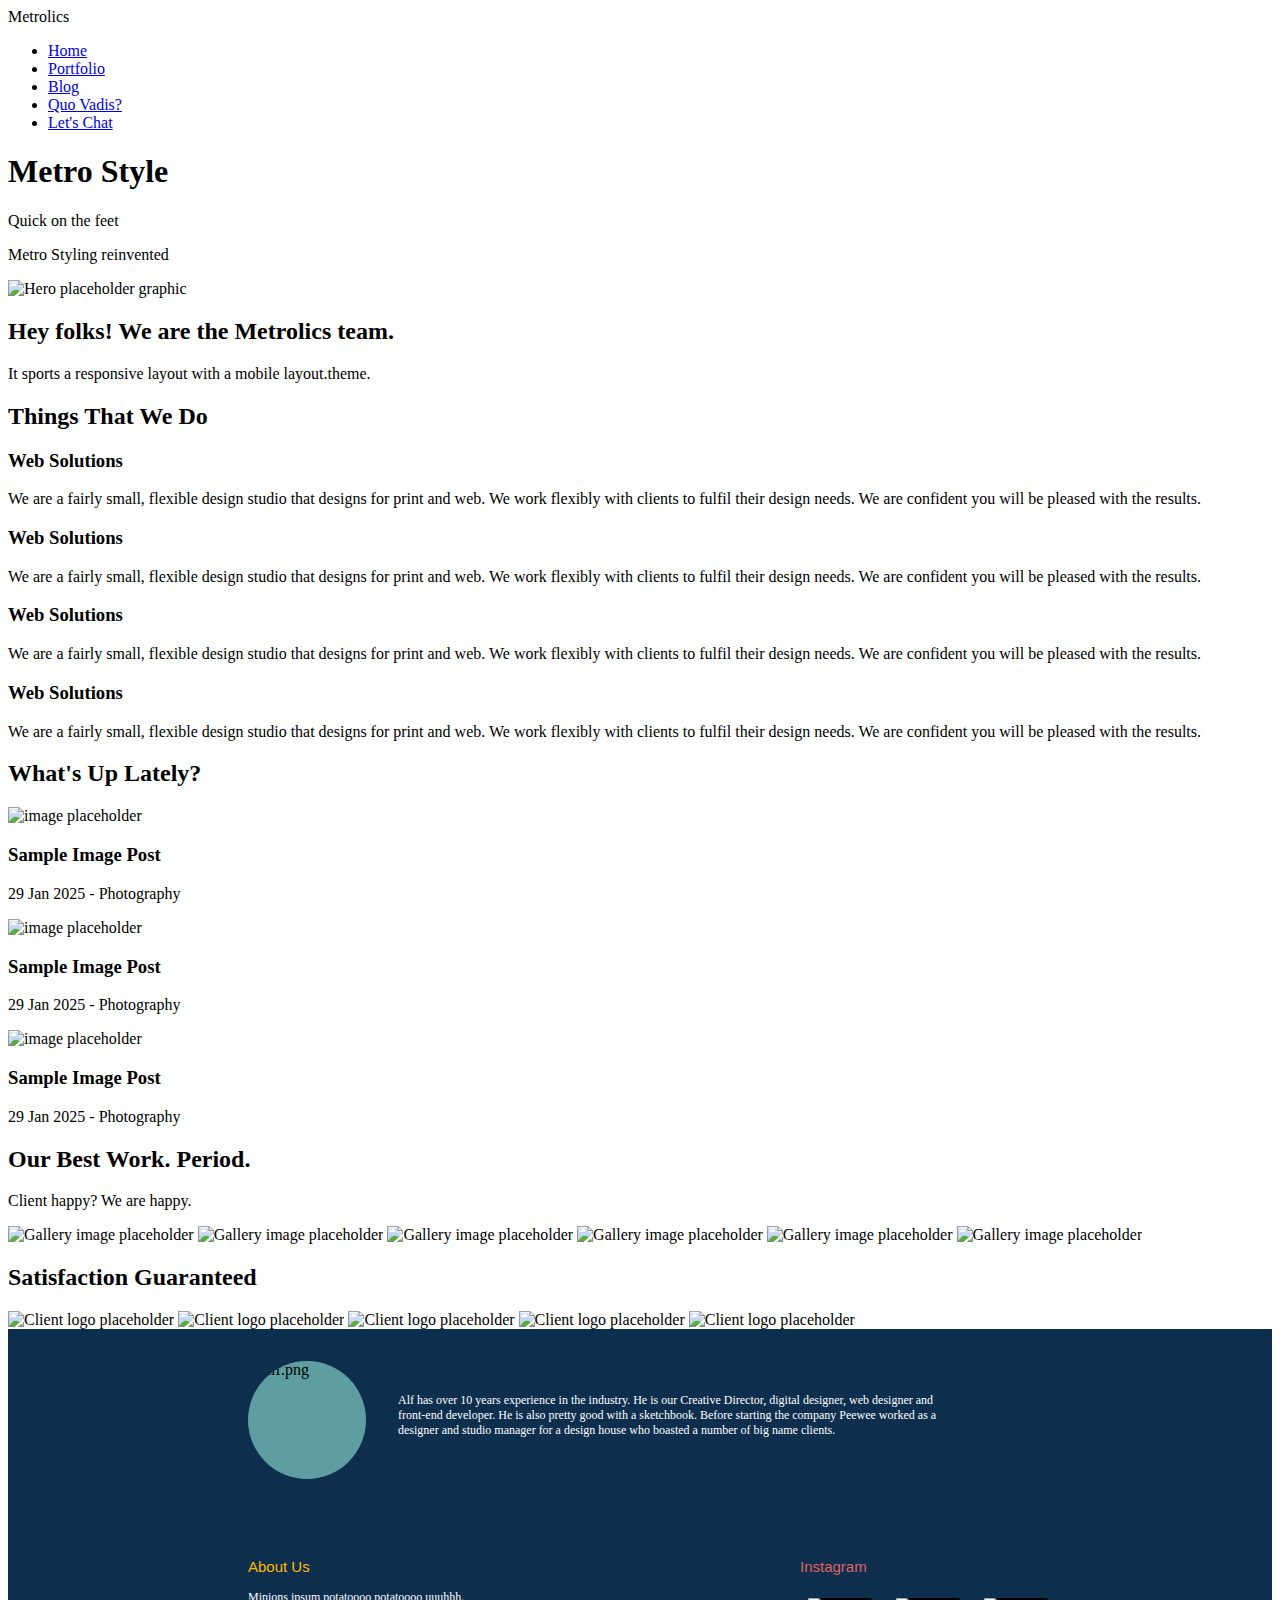
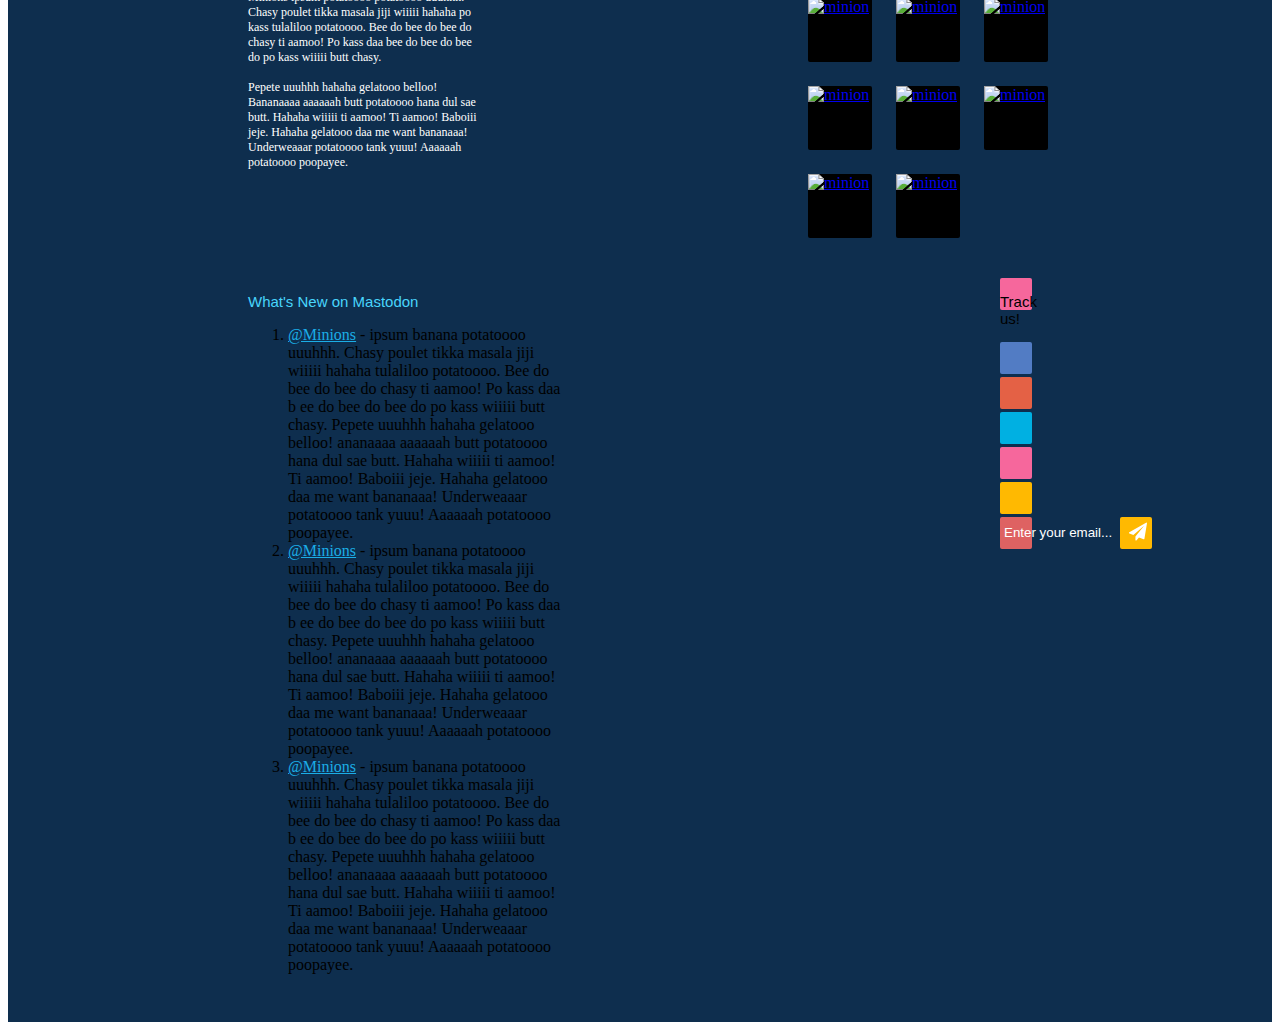
==== footer.html @ f78f3539 "html fil to test out CSS." ====
<!doctype html>
<html class="no-js" lang="EN">

<head>
  <meta charset="utf-8">
  <meta name="viewport" content="width=device-width, initial-scale=1">
  <title>Metrolics</title>
  <link rel="stylesheet" href="css/footer.css">
  <meta name="description" content="metrolics mockup">

  <meta property="og:title" content="">
  <meta property="og:type" content="">
  <meta property="og:url" content="">
  <meta property="og:image" content="">

  <link rel="icon" href="/favicon.ico" sizes="any">
  <link rel="icon" href="/icon.svg" type="image/svg+xml">
  <link rel="apple-touch-icon" href="icon.png">

  <link rel="manifest" href="site.webmanifest">
  <meta name="theme-color" content="#fafafa">
</head>

<body>

  <header class="header-main">
    <div class="header-logo">Metrolics</div>
    <nav class="header-nav">
        <ul class="nav-list">
            <li class="nav-item"><a href="#" class="nav-link">Home</a></li>
            <li class="nav-item"><a href="#" class="nav-link">Portfolio</a></li>
            <li class="nav-item"><a href="#" class="nav-link">Blog</a></li>
            <li class="nav-item"><a href="#" class="nav-link">Quo Vadis?</a></li>
            <li class="nav-item"><a href="#" class="nav-link">Let's Chat</a></li>
        </ul>
    </nav>
</header>

<section class="hero">
    <div class="hero-content">
        <h1 class="hero-title">Metro Style</h1>
        <p class="hero-tagline">Quick on the feet</p>
        <p class="hero-subtitle">Metro Styling reinvented</p>
    </div>
    <img src="#" alt="Hero placeholder graphic" class="hero-image">
</section>

<section class="about">
    <h2 class="about-title">Hey folks! We are the Metrolics team.</h2>
    <p class="about-text">It sports a responsive layout with a mobile layout.theme.</p>
</section>

<section class="features">
    <h2 class="features-title">Things That We Do</h2>
    <div class="features-list">
        <div class="feature-web-solutions">
            <h3 class="feature-title">Web Solutions</h3>
            <p class="feature-description">We are a fairly small, flexible design studio that designs for print and web. We work flexibly with clients to fulfil their design needs. We are confident you will be pleased with the results.</p>
        </div>
        <div class="feature-web-solutions">
            <h3 class="feature-title">Web Solutions</h3>
            <p class="feature-description">We are a fairly small, flexible design studio that designs for print and web. We work flexibly with clients to fulfil their design needs. We are confident you will be pleased with the results.</p>
        </div>
        <div class="feature-web-solutions">
            <h3 class="feature-title">Web Solutions</h3>
            <p class="feature-description">We are a fairly small, flexible design studio that designs for print and web. We work flexibly with clients to fulfil their design needs. We are confident you will be pleased with the results.</p>
        </div>
        <div class="feature-web-solutions">
            <h3 class="feature-title">Web Solutions</h3>
            <p class="feature-description">We are a fairly small, flexible design studio that designs for print and web. We work flexibly with clients to fulfil their design needs. We are confident you will be pleased with the results.</p>
        </div>
    </div>
</section>

<section class="blog">
    <h2 class="blog-title">What's Up Lately?</h2>
    <div class="blog-posts">
        <article class="blog-post">
            <img src="#" alt="image placeholder" class="blog-image">
            <h3 class="blog-post-title">Sample Image Post</h3>
            <p class="blog-post-meta">29 Jan 2025 - Photography</p>
        </article>
        <article class="blog-post">
            <img src="#" alt="image placeholder" class="blog-image">
            <h3 class="blog-post-title">Sample Image Post</h3>
            <p class="blog-post-meta">29 Jan 2025 - Photography</p>
        </article>
        <article class="blog-post">
            <img src="#" alt="image placeholder" class="blog-image">
            <h3 class="blog-post-title">Sample Image Post</h3>
            <p class="blog-post-meta">29 Jan 2025 - Photography</p>
        </article>
    </div>
</section>

<section class="gallery">
    <h2 class="gallery__title">Our Best Work. Period.</h2>
    <p>Client happy? We are happy.</p>
    <div class="gallery__items">
        <img src="#" alt="Gallery image placeholder" class="gallery-image">
        <img src="#" alt="Gallery image placeholder" class="gallery-image">
        <img src="#" alt="Gallery image placeholder" class="gallery-image">
        <img src="#" alt="Gallery image placeholder" class="gallery-image">
        <img src="#" alt="Gallery image placeholder" class="gallery-image">
        <img src="#" alt="Gallery image placeholder" class="gallery-image">
    </div>
</section>

<section class="testimonials">
    <h2 class="testimonials-title">Satisfaction Guaranteed</h2>
    <div class="testimonials-logos">
        <img src="#" alt="Client logo placeholder" class="testimonials-logo">
        <img src="#" alt="Client logo placeholder" class="testimonials-logo">
        <img src="#" alt="Client logo placeholder" class="testimonials-logo">
        <img src="#" alt="Client logo placeholder" class="testimonials-logo">
        <img src="#" alt="Client logo placeholder" class="testimonials-logo">
    </div>
</section>













<!--Changes done to footer, Mateusz Copy-->
<footer class="site-footer"> 
    <figure class="member-profile">
      <img src="https://s3-alpha-sig.figma.com/img/87e6/68f1/5f35aacbb73c4f1a013d22e3d90bf0ea?Expires=1739750400&Key-Pair-Id=APKAQ4GOSFWCW27IBOMQ&Signature=qhcKqPsr28~QJN~NOjni6Z~-VsfgyrbEmtDloRyXJrmHIcVVcKLtWGpK1G3J~ioO75SgVcWR0yO8ckNsLR6S2~S9VJYAmZCJGy7pWSKArGqoSvHtzHtWWKSwZQNLw3QfOjS3G-~5TYzYeeUoj49pX1~SFDpzcMEp~konUilRKyq6PuMFZm03tzw7m92iq9nGHhM-~ZQB8rueC-qzHbd4xDA0DdVa5-k7AC5UxG0voWI7Fp7Ho0lXWSmot9yXR-tmAc4T6HoInCZRqcsPTpyRp7wfbk2GUTJVsM6b7vfLjZoVFJP0J32w6lgJC3CdU1s0s5LLOoR1tLxk-a5e9NmGRQ__" alt="alf.png"/>
      <figcaption>Alf has over 10 years experience in the industry. He is our Creative Director, digital designer, web designer and front-end developer. He is also pretty good with a sketchbook. Before starting the company Peewee worked as a designer and studio manager for a design house who boasted a number of big name clients.</figcaption>
      
    </figure>
    
    <div class="footer-column-container">
      
      <section class="left-column">
        <h3 class="footer-subtitle">About Us</h3>
        
        <p class="footer-description">Minions ipsum potatoooo potatoooo uuuhhh. Chasy poulet tikka masala jiji wiiiii hahaha po kass tulaliloo potatoooo. Bee do bee do bee do chasy ti aamoo! Po kass daa bee do bee do bee do po kass wiiiii butt chasy. 
          <br>
          <br>Pepete uuuhhh hahaha gelatooo belloo! Bananaaaa aaaaaah butt potatoooo hana dul sae butt. Hahaha wiiiii ti aamoo! Ti aamoo! Baboiii jeje. Hahaha gelatooo daa me want bananaaa! Underweaaar potatoooo tank yuuu! Aaaaaah potatoooo poopayee. </p>
      </section>

      <section class="instagram"> <!--mid-left-column-->
        <h3 class="footer-subtitle">Instagram</h3>
        <div class="column-images">
          <div>
            <a href="/"><img src="https://s3-alpha-sig.figma.com/img/a1e6/7b2d/3c8bb07d5fb83b2f349484c7c0fd2724?Expires=1739750400&Key-Pair-Id=APKAQ4GOSFWCW27IBOMQ&Signature=[base64]~yoapI-cqxdWWvn9hf9NaGFkw__" alt="minion"/></a>
          </div>
          <div>
            <a href="/"><img src="https://s3-alpha-sig.figma.com/img/a1e6/7b2d/3c8bb07d5fb83b2f349484c7c0fd2724?Expires=1739750400&Key-Pair-Id=APKAQ4GOSFWCW27IBOMQ&Signature=[base64]~yoapI-cqxdWWvn9hf9NaGFkw__" alt="minion"/></a>
          </div>
          <div>
            <a href="/"><img src="https://s3-alpha-sig.figma.com/img/a1e6/7b2d/3c8bb07d5fb83b2f349484c7c0fd2724?Expires=1739750400&Key-Pair-Id=APKAQ4GOSFWCW27IBOMQ&Signature=[base64]~yoapI-cqxdWWvn9hf9NaGFkw__" alt="minion"/></a>
          </div>
          <div>
            <a href="/"><img src="https://s3-alpha-sig.figma.com/img/a1e6/7b2d/3c8bb07d5fb83b2f349484c7c0fd2724?Expires=1739750400&Key-Pair-Id=APKAQ4GOSFWCW27IBOMQ&Signature=[base64]~yoapI-cqxdWWvn9hf9NaGFkw__" alt="minion"/></a>
          </div>
          <div>
            <a href="/"><img src="https://s3-alpha-sig.figma.com/img/a1e6/7b2d/3c8bb07d5fb83b2f349484c7c0fd2724?Expires=1739750400&Key-Pair-Id=APKAQ4GOSFWCW27IBOMQ&Signature=[base64]~yoapI-cqxdWWvn9hf9NaGFkw__" alt="minion"/></a>
          </div>
          <div>
            <a href="/"><img src="https://s3-alpha-sig.figma.com/img/a1e6/7b2d/3c8bb07d5fb83b2f349484c7c0fd2724?Expires=1739750400&Key-Pair-Id=APKAQ4GOSFWCW27IBOMQ&Signature=[base64]~yoapI-cqxdWWvn9hf9NaGFkw__" alt="minion"/></a>
          </div>
          <div>
            <a href="/"><img src="https://s3-alpha-sig.figma.com/img/a1e6/7b2d/3c8bb07d5fb83b2f349484c7c0fd2724?Expires=1739750400&Key-Pair-Id=APKAQ4GOSFWCW27IBOMQ&Signature=[base64]~yoapI-cqxdWWvn9hf9NaGFkw__" alt="minion"/></a>
          </div>
          <div>
            <a href="/"><img src="https://s3-alpha-sig.figma.com/img/a1e6/7b2d/3c8bb07d5fb83b2f349484c7c0fd2724?Expires=1739750400&Key-Pair-Id=APKAQ4GOSFWCW27IBOMQ&Signature=[base64]~yoapI-cqxdWWvn9hf9NaGFkw__" alt="minion"/></a>
          </div>
        </div>
      </section>


      <!--Try to work with lists-->
      <section class="mastodom"> <!--mid-right-column-->
        <h3 class="footer-subtitle">What's New on Mastodon</h3>
        <ol>
            <li><a href="https://mastodon.social/@Minions">@Minions</a> - ipsum banana potatoooo uuuhhh. Chasy poulet tikka masala jiji wiiiii hahaha tulaliloo potatoooo. Bee do bee do bee do chasy ti aamoo! Po kass daa b ee do bee do bee do po kass wiiiii butt chasy. Pepete uuuhhh hahaha gelatooo belloo! ananaaaa aaaaaah butt potatoooo hana dul sae butt. Hahaha wiiiii ti aamoo! Ti aamoo! Baboiii jeje. Hahaha gelatooo daa me want bananaaa! Underweaaar potatoooo tank yuuu! Aaaaaah potatoooo poopayee.</li>
            <li><a href="https://mastodon.social/@Minions">@Minions</a> - ipsum banana potatoooo uuuhhh. Chasy poulet tikka masala jiji wiiiii hahaha tulaliloo potatoooo. Bee do bee do bee do chasy ti aamoo! Po kass daa b ee do bee do bee do po kass wiiiii butt chasy. Pepete uuuhhh hahaha gelatooo belloo! ananaaaa aaaaaah butt potatoooo hana dul sae butt. Hahaha wiiiii ti aamoo! Ti aamoo! Baboiii jeje. Hahaha gelatooo daa me want bananaaa! Underweaaar potatoooo tank yuuu! Aaaaaah potatoooo poopayee.</li>
            <li><a href="https://mastodon.social/@Minions">@Minions</a> - ipsum banana potatoooo uuuhhh. Chasy poulet tikka masala jiji wiiiii hahaha tulaliloo potatoooo. Bee do bee do bee do chasy ti aamoo! Po kass daa b ee do bee do bee do po kass wiiiii butt chasy. Pepete uuuhhh hahaha gelatooo belloo! ananaaaa aaaaaah butt potatoooo hana dul sae butt. Hahaha wiiiii ti aamoo! Ti aamoo! Baboiii jeje. Hahaha gelatooo daa me want bananaaa! Underweaaar potatoooo tank yuuu! Aaaaaah potatoooo poopayee.</li>
        </ol>
        <!--<p><a href="https://mastodon.social/@Minions">@Minions</a> - ipsum banana potatoooo uuuhhh. Chasy poulet tikka masala jiji wiiiii hahaha tulaliloo potatoooo. Bee do bee do bee do chasy ti aamoo! Po kass daa b ee do bee do bee do po kass wiiiii butt chasy. Pepete uuuhhh hahaha gelatooo belloo! ananaaaa aaaaaah butt potatoooo hana dul sae butt. Hahaha wiiiii ti aamoo! Ti aamoo! Baboiii jeje. Hahaha gelatooo daa me want bananaaa! Underweaaar potatoooo tank yuuu! Aaaaaah potatoooo poopayee.</p>
        <p><a href="https://mastodon.social/@Minions">@Minions</a> - ipsum banana potatoooo uuuhhh. Chasy poulet tikka masala jiji wiiiii hahaha tulaliloo potatoooo. Bee do bee do bee do chasy ti aamoo! Po kass daa b ee do bee do bee do po kass wiiiii butt chasy. Pepete uuuhhh hahaha gelatooo belloo! ananaaaa aaaaaah butt potatoooo hana dul sae butt. Hahaha wiiiii ti aamoo! Ti aamoo! Baboiii jeje. Hahaha gelatooo daa me want bananaaa! Underweaaar potatoooo tank yuuu! Aaaaaah potatoooo poopayee.</p>
        <p><a href="https://mastodon.social/@Minions">@Minions</a> - ipsum banana potatoooo uuuhhh. Chasy poulet tikka masala jiji wiiiii hahaha tulaliloo potatoooo. Bee do bee do bee do chasy ti aamoo! Po kass daa b ee do bee do bee do po kass wiiiii butt chasy. Pepete uuuhhh hahaha gelatooo belloo! ananaaaa aaaaaah butt potatoooo hana dul sae butt. Hahaha wiiiii ti aamoo! Ti aamoo! Baboiii jeje. Hahaha gelatooo daa me want bananaaa! Underweaaar potatoooo tank yuuu! Aaaaaah potatoooo poopayee.</p> -->
      </section>

      <section class="right-column-button">
        <h3 class="footer-subtitle">Track us!</h3>
        <button class="right-column-button"></button>
        <button class="right-column-button"></button>
        <button class="right-column-button"></button>
        <button class="right-column-button"></button>
        <button class="right-column-button"></button>
        <div class="email-signup">
          <input type="email" placeholder="Enter your email..." class="email-input" />
          <button><svg xmlns="/">
            <path d="M18.7188 0.681919C18.9397 0.842634 19.0301 1.05692 18.99 1.32478L16.4185 16.7533C16.385 16.9475 16.2779 17.0982 16.0971 17.2054C16.0033 17.2589 15.8996 17.2857 15.7857 17.2857C15.7121 17.2857 15.6317 17.269 15.5446 17.2355L10.9944 15.3772L8.56362 18.3404C8.44308 18.4944 8.27902 18.5714 8.07143 18.5714C7.98438 18.5714 7.91071 18.558 7.85045 18.5312C7.72321 18.4844 7.61942 18.404 7.53906 18.2902C7.4654 18.183 7.42857 18.0625 7.42857 17.9286V14.423L16.1071 3.78571L5.36942 13.077L1.40179 11.4498C1.15402 11.356 1.02009 11.1719 1 10.8973C0.986607 10.6295 1.09375 10.4319 1.32143 10.3047L18.0357 0.66183C18.1362 0.601561 18.2433 0.571427 18.3571 0.571427C18.4911 0.571427 18.6116 0.608258 18.7188 0.681919Z"/>
            </svg>
            </button>
        </div>
      </section>


    </div>

  </footer>

  <script src="js/app.js"></script>

</body>

</html>
---- css/footer.css ----
/* This is Mateusz's footer CSS Test */

.site-footer{
    border-left: 208px solid ;
    border-right: 208px solid;
    background-color: #0e2e4e;
    border-color: #0e2e4e
}

.footer-subtitle{
    font: 500 15px "Ubuntu", sans-serif;
}
.left-column .footer-subtitle {
    color: #ffb901;
}
.instagram .footer-subtitle{
    color: #de6262;
}
.mastodom .footer-subtitle {
    color: #48d5fc;
}
.right-column .footer-subtitle {
    color: #ffffff
}


.member-profile{
    display: flex;
    width: auto;
    margin: auto;
}

.member-profile img{
    width: 118px;
    height: 118px;
    border-radius: 100%;
    background-color: cadetblue;
    margin: 32px;
}

.member-profile figcaption{
    width: 546px;
    height: 72px;
    font: normal 12px "Ubuntu";
    color: #ffffff;
    display: flex; 
    align-items: center; 
    padding-top: 50px;
}
.footer-line {
    width: 118px;
    height: 3px;
    background-color: #ffb901;
    margin-left: 185px;
}

.footer-column-container {
    display: flex;
    justify-content:space-between ;
    flex-wrap: wrap;
    margin: 0;
  }
.footer-column-container section{
    margin: 2rem
}


.left-column {
    width: 232px;
    height: auto;
}

.footer-description {
    font: normal 12px "Ubuntu";
    color: #ffffff;
}


/* Possibly rename */
.instagram {
    width: 232px;
    height: auto;    
}

    
.column-images {
    display: grid;
    grid-template-columns: repeat(3, 1fr);
    gap: 8px;
    width: 232px;
    height: 224px;

  }
  
  .column-images div {

    width: 64px;
    height: 64px;
    border-radius: 2px;
    margin: 8px;
    background-color: black;
  }

.mastodom {
    width: 320px;
    height: auto;

}
.mastodom p {
    font: 700 9px "Open Sans", sans-serif;
    color: #ffffff;
    text-align: justify;
}
.mastodom a {
    color: #1bade6;
}

.right-column {
    width: 144px;
    height: auto;
}

.right-column-button {
    width: 32px;
    height: 32px; 
    border: transparent;
    border-radius: 2px;   
}

.right-column-button:nth-of-type(1) {
    background-color: #527cc4;
}

.right-column-button:nth-of-type(2) {
    background-color: #e46145;
}

.right-column-button:nth-of-type(3) {
    background-color: #00b0e2;
}

.right-column-button:nth-of-type(4) {
    background-color: #f6679c;
}

.right-column-button:nth-of-type(5) {
    background-color: #ffb901;
}

.email-signup{
    display: flex;
    background-color: #de6262;
    height: 32px;
    border-radius: 2px;

}
.email-signup button {
    width: 32px;
    height: 32px; 
    background-color: #ffb901;
    border-color: transparent;
    border-radius: 2px;
}
.email-input {
    width: 112px;
    height: 25px;
    background-color: transparent;
    border-color: transparent;
}  

.email-input::placeholder {
    font: 400 normal "Myriad Pro", sans-serif;
    color: #ffffff;
}
.email-signup svg {
    height: 20px;
    width: auto;
    margin: auto;
    fill: #ffffff;
}

.color-bar {
    display: flex;
}

/* Add media query and lines under the content titles*/
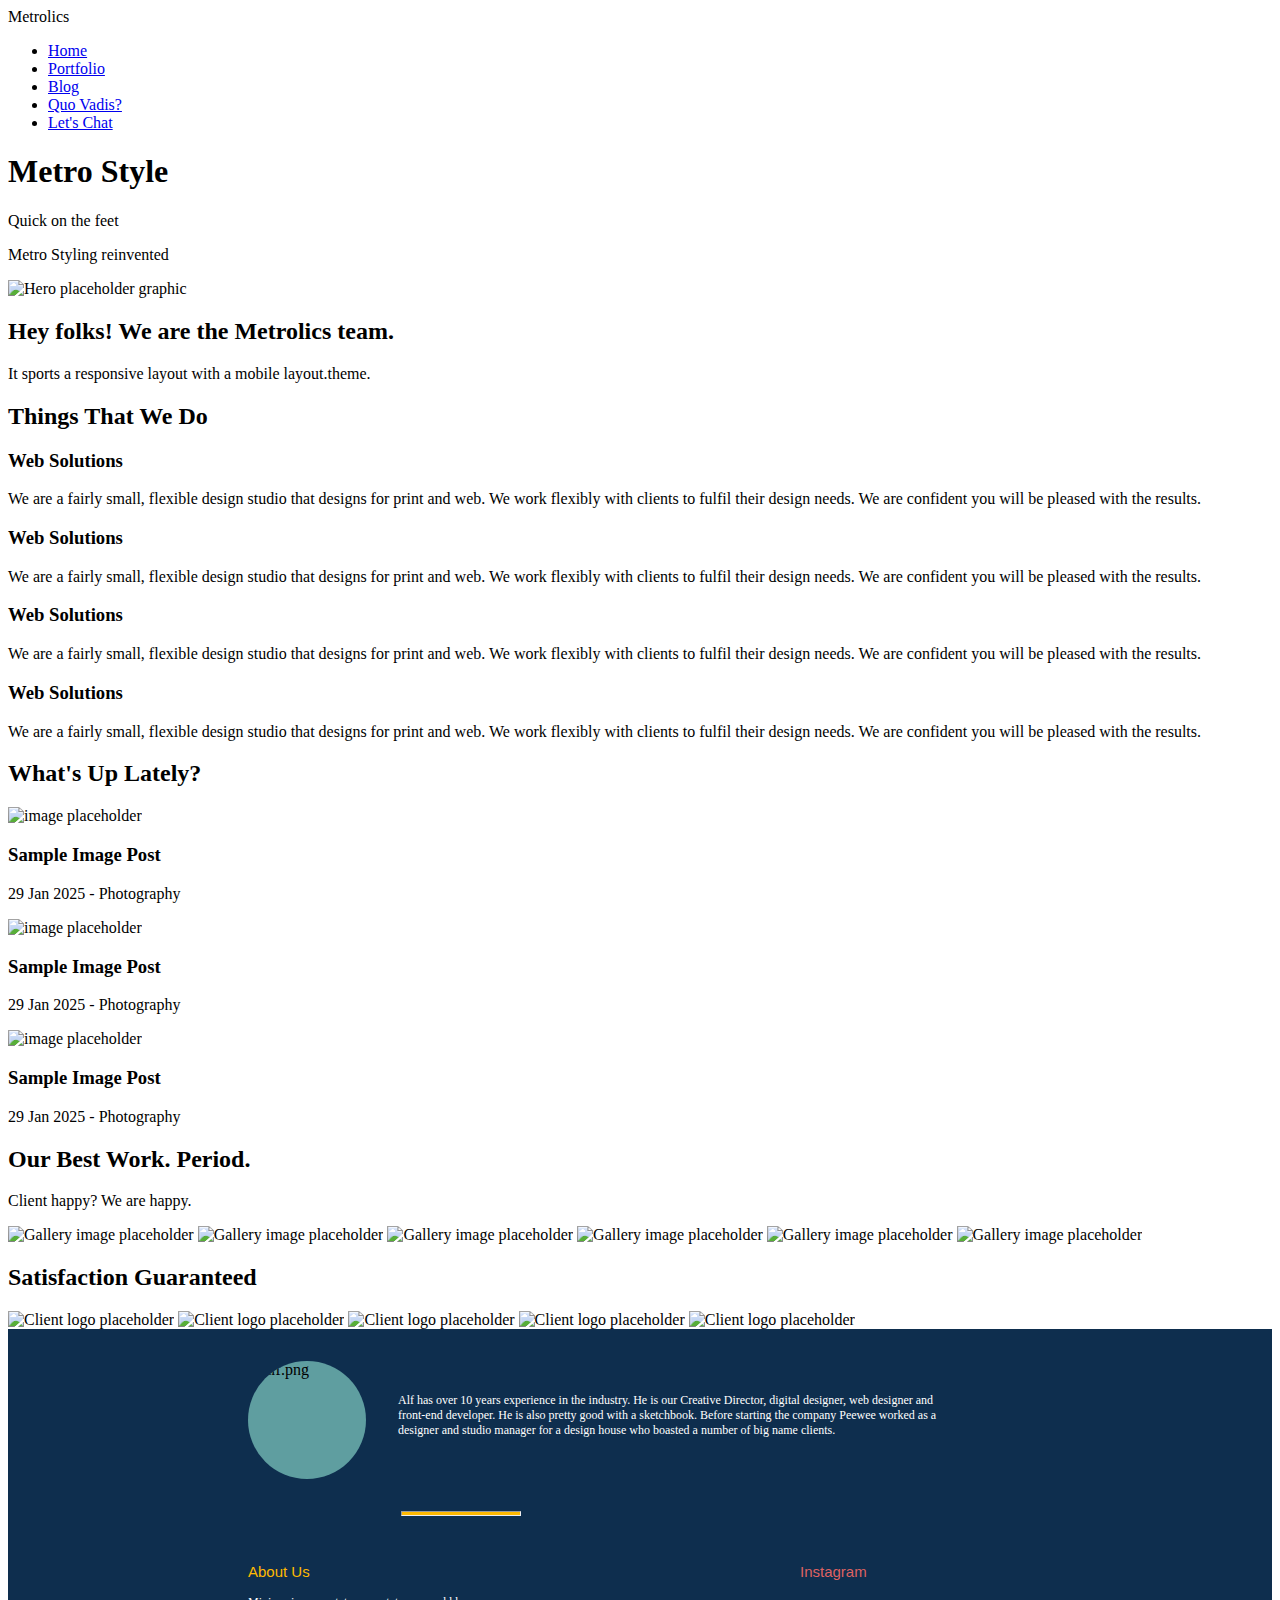
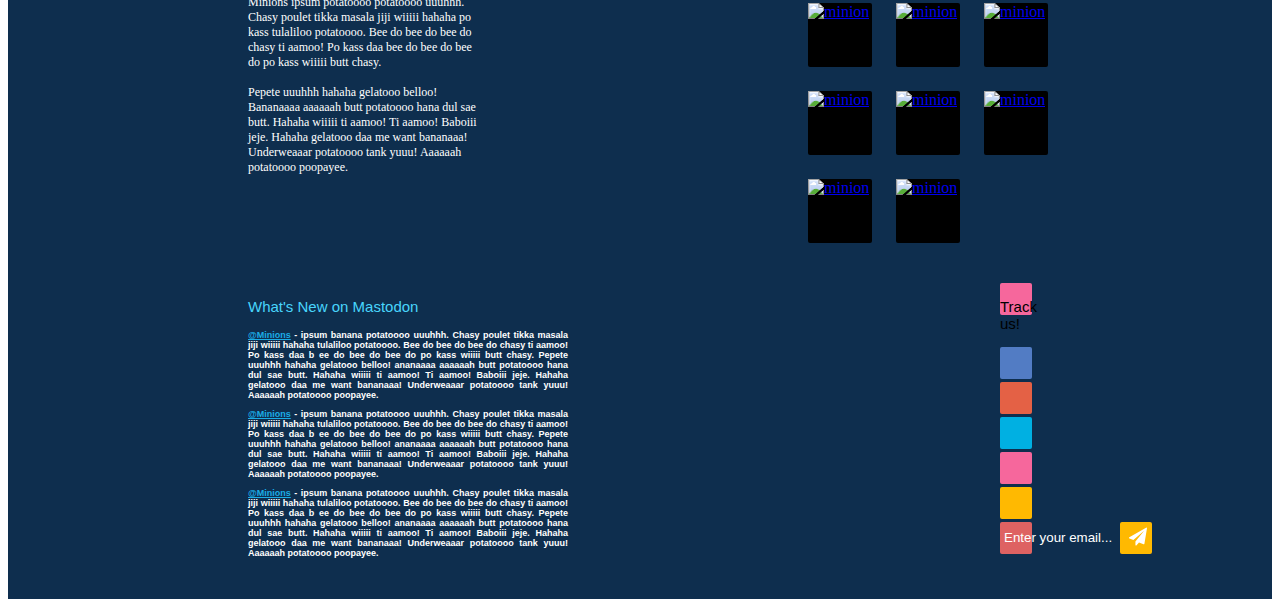
==== commit 928e1dbe: "Added the footer line and removed the list from the footer.html and just changed it back to p elemen" ====
--- a/footer.html
+++ b/footer.html
@@ -136,6 +136,8 @@
       <figcaption>Alf has over 10 years experience in the industry. He is our Creative Director, digital designer, web designer and front-end developer. He is also pretty good with a sketchbook. Before starting the company Peewee worked as a designer and studio manager for a design house who boasted a number of big name clients.</figcaption>
       
     </figure>
+
+    <hr class="footer-line">
     
     <div class="footer-column-container">
       
@@ -181,14 +183,9 @@
       <!--Try to work with lists-->
       <section class="mastodom"> <!--mid-right-column-->
         <h3 class="footer-subtitle">What's New on Mastodon</h3>
-        <ol>
-            <li><a href="https://mastodon.social/@Minions">@Minions</a> - ipsum banana potatoooo uuuhhh. Chasy poulet tikka masala jiji wiiiii hahaha tulaliloo potatoooo. Bee do bee do bee do chasy ti aamoo! Po kass daa b ee do bee do bee do po kass wiiiii butt chasy. Pepete uuuhhh hahaha gelatooo belloo! ananaaaa aaaaaah butt potatoooo hana dul sae butt. Hahaha wiiiii ti aamoo! Ti aamoo! Baboiii jeje. Hahaha gelatooo daa me want bananaaa! Underweaaar potatoooo tank yuuu! Aaaaaah potatoooo poopayee.</li>
-            <li><a href="https://mastodon.social/@Minions">@Minions</a> - ipsum banana potatoooo uuuhhh. Chasy poulet tikka masala jiji wiiiii hahaha tulaliloo potatoooo. Bee do bee do bee do chasy ti aamoo! Po kass daa b ee do bee do bee do po kass wiiiii butt chasy. Pepete uuuhhh hahaha gelatooo belloo! ananaaaa aaaaaah butt potatoooo hana dul sae butt. Hahaha wiiiii ti aamoo! Ti aamoo! Baboiii jeje. Hahaha gelatooo daa me want bananaaa! Underweaaar potatoooo tank yuuu! Aaaaaah potatoooo poopayee.</li>
-            <li><a href="https://mastodon.social/@Minions">@Minions</a> - ipsum banana potatoooo uuuhhh. Chasy poulet tikka masala jiji wiiiii hahaha tulaliloo potatoooo. Bee do bee do bee do chasy ti aamoo! Po kass daa b ee do bee do bee do po kass wiiiii butt chasy. Pepete uuuhhh hahaha gelatooo belloo! ananaaaa aaaaaah butt potatoooo hana dul sae butt. Hahaha wiiiii ti aamoo! Ti aamoo! Baboiii jeje. Hahaha gelatooo daa me want bananaaa! Underweaaar potatoooo tank yuuu! Aaaaaah potatoooo poopayee.</li>
-        </ol>
-        <!--<p><a href="https://mastodon.social/@Minions">@Minions</a> - ipsum banana potatoooo uuuhhh. Chasy poulet tikka masala jiji wiiiii hahaha tulaliloo potatoooo. Bee do bee do bee do chasy ti aamoo! Po kass daa b ee do bee do bee do po kass wiiiii butt chasy. Pepete uuuhhh hahaha gelatooo belloo! ananaaaa aaaaaah butt potatoooo hana dul sae butt. Hahaha wiiiii ti aamoo! Ti aamoo! Baboiii jeje. Hahaha gelatooo daa me want bananaaa! Underweaaar potatoooo tank yuuu! Aaaaaah potatoooo poopayee.</p>
         <p><a href="https://mastodon.social/@Minions">@Minions</a> - ipsum banana potatoooo uuuhhh. Chasy poulet tikka masala jiji wiiiii hahaha tulaliloo potatoooo. Bee do bee do bee do chasy ti aamoo! Po kass daa b ee do bee do bee do po kass wiiiii butt chasy. Pepete uuuhhh hahaha gelatooo belloo! ananaaaa aaaaaah butt potatoooo hana dul sae butt. Hahaha wiiiii ti aamoo! Ti aamoo! Baboiii jeje. Hahaha gelatooo daa me want bananaaa! Underweaaar potatoooo tank yuuu! Aaaaaah potatoooo poopayee.</p>
-        <p><a href="https://mastodon.social/@Minions">@Minions</a> - ipsum banana potatoooo uuuhhh. Chasy poulet tikka masala jiji wiiiii hahaha tulaliloo potatoooo. Bee do bee do bee do chasy ti aamoo! Po kass daa b ee do bee do bee do po kass wiiiii butt chasy. Pepete uuuhhh hahaha gelatooo belloo! ananaaaa aaaaaah butt potatoooo hana dul sae butt. Hahaha wiiiii ti aamoo! Ti aamoo! Baboiii jeje. Hahaha gelatooo daa me want bananaaa! Underweaaar potatoooo tank yuuu! Aaaaaah potatoooo poopayee.</p> -->
+        <p><a href="https://mastodon.social/@Minions">@Minions</a> - ipsum banana potatoooo uuuhhh. Chasy poulet tikka masala jiji wiiiii hahaha tulaliloo potatoooo. Bee do bee do bee do chasy ti aamoo! Po kass daa b ee do bee do bee do po kass wiiiii butt chasy. Pepete uuuhhh hahaha gelatooo belloo! ananaaaa aaaaaah butt potatoooo hana dul sae butt. Hahaha wiiiii ti aamoo! Ti aamoo! Baboiii jeje. Hahaha gelatooo daa me want bananaaa! Underweaaar potatoooo tank yuuu! Aaaaaah potatoooo poopayee.</p>
+        <p><a href="https://mastodon.social/@Minions">@Minions</a> - ipsum banana potatoooo uuuhhh. Chasy poulet tikka masala jiji wiiiii hahaha tulaliloo potatoooo. Bee do bee do bee do chasy ti aamoo! Po kass daa b ee do bee do bee do po kass wiiiii butt chasy. Pepete uuuhhh hahaha gelatooo belloo! ananaaaa aaaaaah butt potatoooo hana dul sae butt. Hahaha wiiiii ti aamoo! Ti aamoo! Baboiii jeje. Hahaha gelatooo daa me want bananaaa! Underweaaar potatoooo tank yuuu! Aaaaaah potatoooo poopayee.</p>
       </section>
 
       <section class="right-column-button">
@@ -200,7 +197,7 @@
         <button class="right-column-button"></button>
         <div class="email-signup">
           <input type="email" placeholder="Enter your email..." class="email-input" />
-          <button><svg xmlns="/">
+          <button><svg xmlns="http://www.w3.org/2000/svg">
             <path d="M18.7188 0.681919C18.9397 0.842634 19.0301 1.05692 18.99 1.32478L16.4185 16.7533C16.385 16.9475 16.2779 17.0982 16.0971 17.2054C16.0033 17.2589 15.8996 17.2857 15.7857 17.2857C15.7121 17.2857 15.6317 17.269 15.5446 17.2355L10.9944 15.3772L8.56362 18.3404C8.44308 18.4944 8.27902 18.5714 8.07143 18.5714C7.98438 18.5714 7.91071 18.558 7.85045 18.5312C7.72321 18.4844 7.61942 18.404 7.53906 18.2902C7.4654 18.183 7.42857 18.0625 7.42857 17.9286V14.423L16.1071 3.78571L5.36942 13.077L1.40179 11.4498C1.15402 11.356 1.02009 11.1719 1 10.8973C0.986607 10.6295 1.09375 10.4319 1.32143 10.3047L18.0357 0.66183C18.1362 0.601561 18.2433 0.571427 18.3571 0.571427C18.4911 0.571427 18.6116 0.608258 18.7188 0.681919Z"/>
             </svg>
             </button>
--- a/css/footer.css
+++ b/css/footer.css
@@ -47,11 +47,14 @@
     align-items: center; 
     padding-top: 50px;
 }
+
 .footer-line {
+    margin-left: 185px;
+    margin-top: 0;
+    margin-bottom: 0;
+    background-color: #ffb901;
     width: 118px;
     height: 3px;
-    background-color: #ffb901;
-    margin-left: 185px;
 }
 
 .footer-column-container {
@@ -179,8 +182,6 @@
     fill: #ffffff;
 }
 
-.color-bar {
-    display: flex;
-}
+
 
 /* Add media query and lines under the content titles*/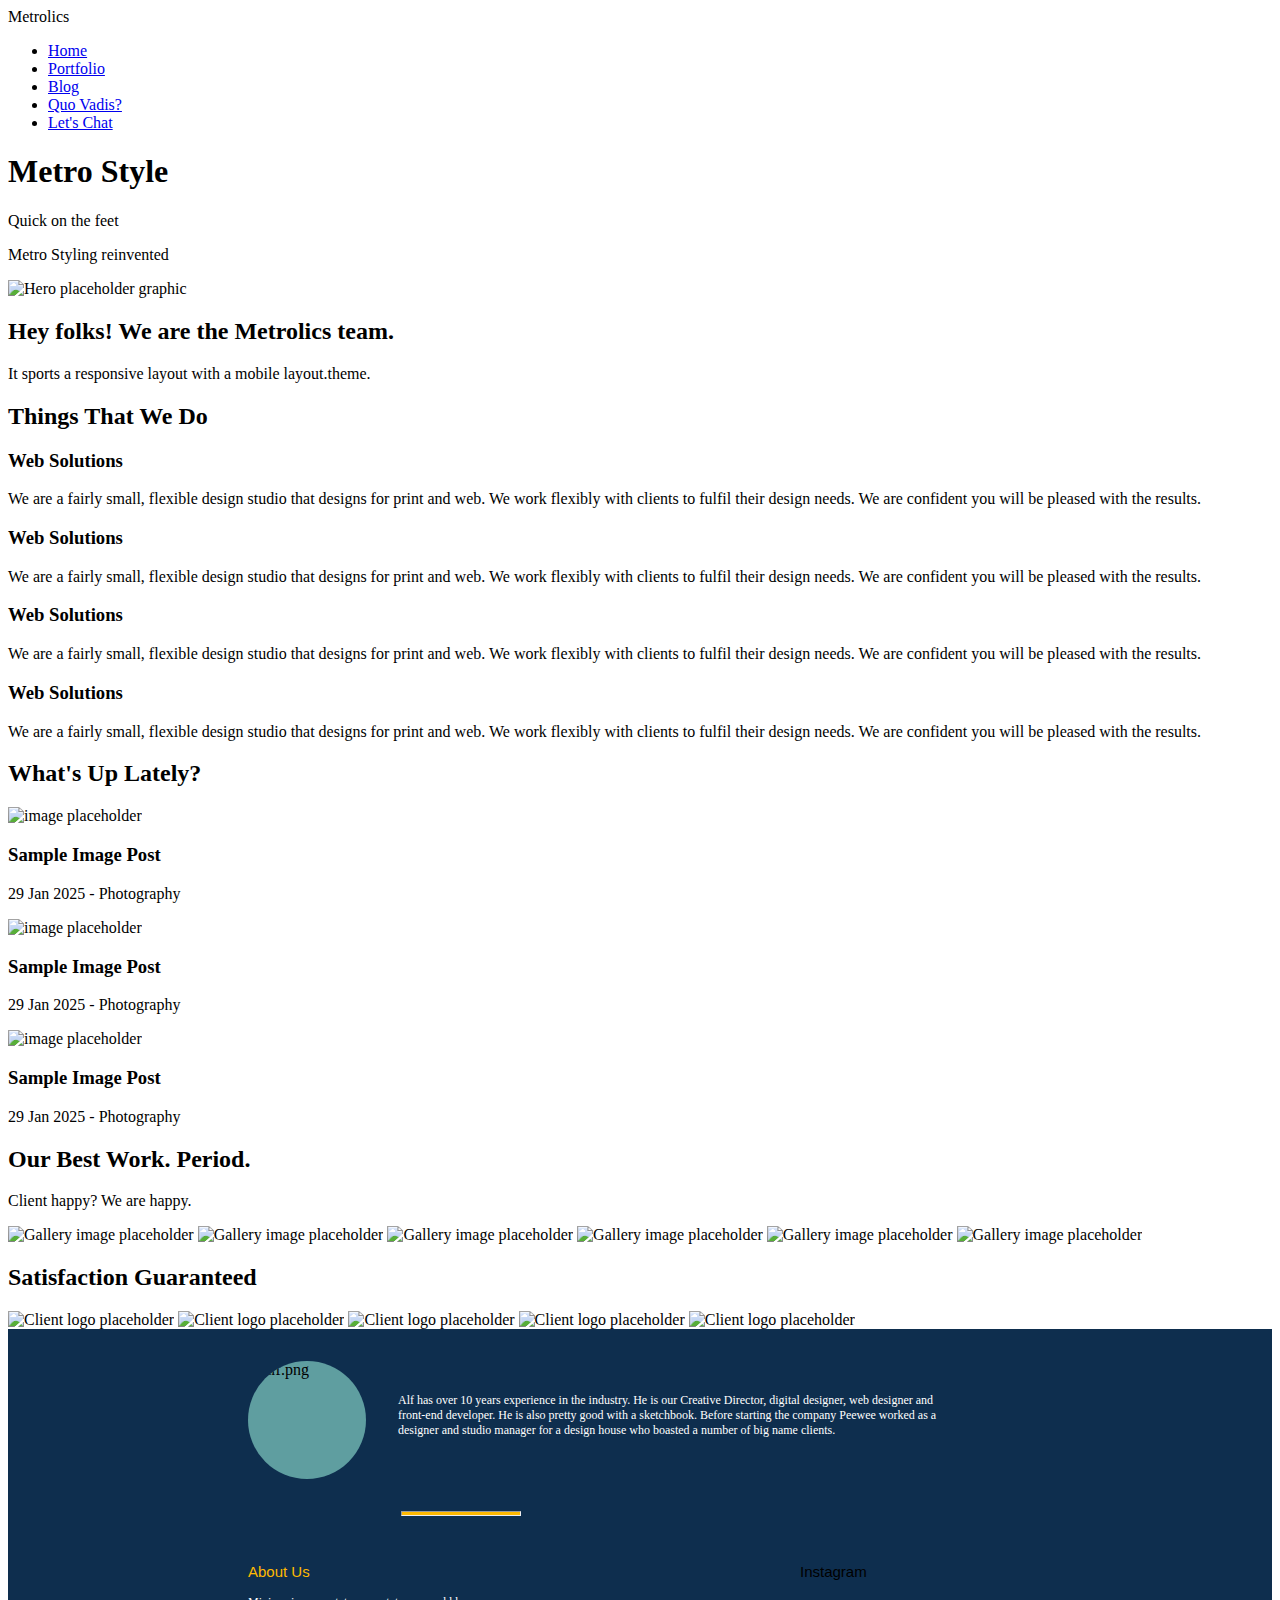
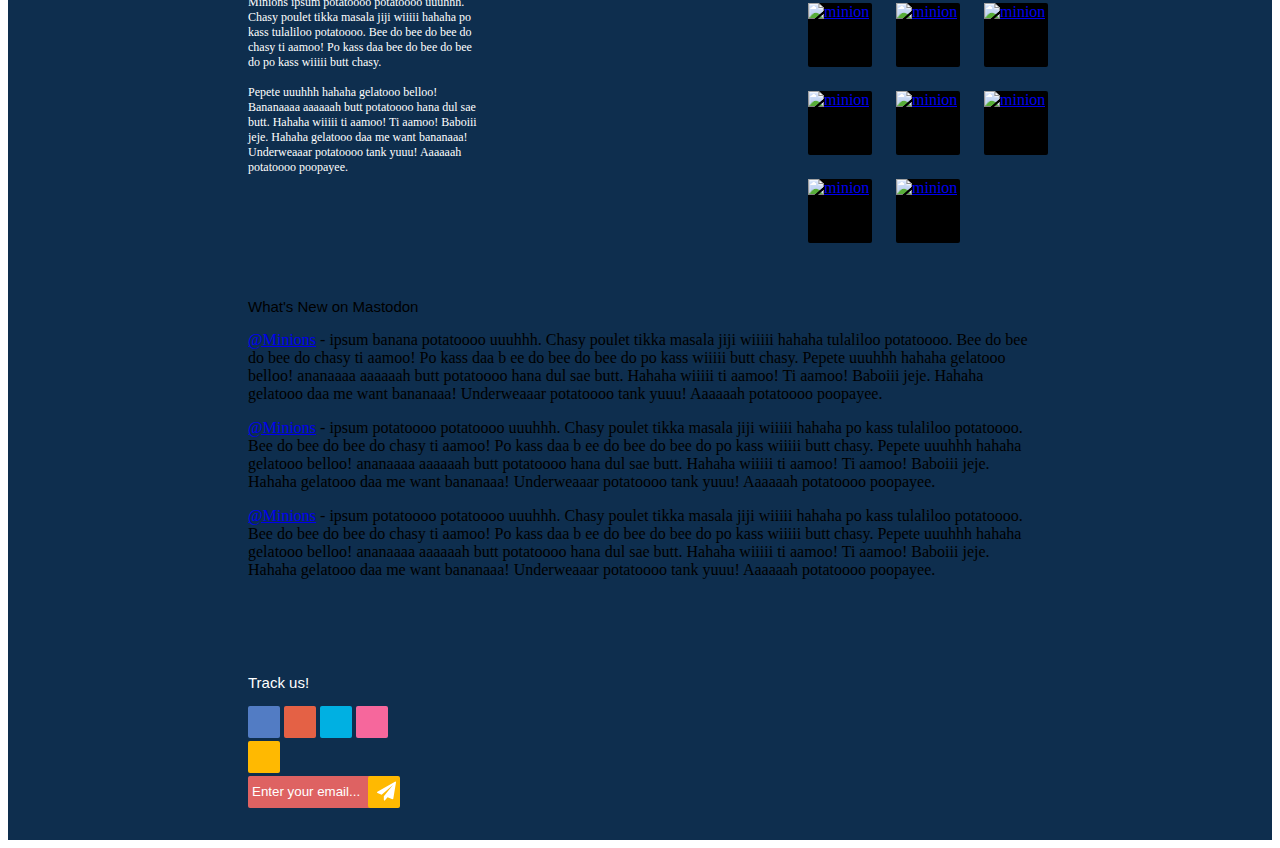
==== commit f7734c69: "Renamed classes, added notes in CSS" ====
--- a/footer.html
+++ b/footer.html
@@ -130,27 +130,37 @@
 
 
 <!--Changes done to footer, Mateusz Copy-->
-<footer class="site-footer"> 
+<footer class="site-footer-container"> 
+  <div class="site-footer">
+
     <figure class="member-profile">
       <img src="https://s3-alpha-sig.figma.com/img/87e6/68f1/5f35aacbb73c4f1a013d22e3d90bf0ea?Expires=1739750400&Key-Pair-Id=APKAQ4GOSFWCW27IBOMQ&Signature=qhcKqPsr28~QJN~NOjni6Z~-VsfgyrbEmtDloRyXJrmHIcVVcKLtWGpK1G3J~ioO75SgVcWR0yO8ckNsLR6S2~S9VJYAmZCJGy7pWSKArGqoSvHtzHtWWKSwZQNLw3QfOjS3G-~5TYzYeeUoj49pX1~SFDpzcMEp~konUilRKyq6PuMFZm03tzw7m92iq9nGHhM-~ZQB8rueC-qzHbd4xDA0DdVa5-k7AC5UxG0voWI7Fp7Ho0lXWSmot9yXR-tmAc4T6HoInCZRqcsPTpyRp7wfbk2GUTJVsM6b7vfLjZoVFJP0J32w6lgJC3CdU1s0s5LLOoR1tLxk-a5e9NmGRQ__" alt="alf.png"/>
       <figcaption>Alf has over 10 years experience in the industry. He is our Creative Director, digital designer, web designer and front-end developer. He is also pretty good with a sketchbook. Before starting the company Peewee worked as a designer and studio manager for a design house who boasted a number of big name clients.</figcaption>
       
     </figure>
-
+    
+    <!--Footer Line-->
     <hr class="footer-line">
     
     <div class="footer-column-container">
       
       <section class="left-column">
         <h3 class="footer-subtitle">About Us</h3>
+
+        <!--Footer Line, hr did not work-->
+        
         
         <p class="footer-description">Minions ipsum potatoooo potatoooo uuuhhh. Chasy poulet tikka masala jiji wiiiii hahaha po kass tulaliloo potatoooo. Bee do bee do bee do chasy ti aamoo! Po kass daa bee do bee do bee do po kass wiiiii butt chasy. 
           <br>
           <br>Pepete uuuhhh hahaha gelatooo belloo! Bananaaaa aaaaaah butt potatoooo hana dul sae butt. Hahaha wiiiii ti aamoo! Ti aamoo! Baboiii jeje. Hahaha gelatooo daa me want bananaaa! Underweaaar potatoooo tank yuuu! Aaaaaah potatoooo poopayee. </p>
       </section>
 
-      <section class="instagram"> <!--mid-left-column-->
+      <section class="mid-left-column">
         <h3 class="footer-subtitle">Instagram</h3>
+                
+        <!--Footer Line?-->
+        
+          
         <div class="column-images">
           <div>
             <a href="/"><img src="https://s3-alpha-sig.figma.com/img/a1e6/7b2d/3c8bb07d5fb83b2f349484c7c0fd2724?Expires=1739750400&Key-Pair-Id=APKAQ4GOSFWCW27IBOMQ&Signature=[base64]~yoapI-cqxdWWvn9hf9NaGFkw__" alt="minion"/></a>
@@ -179,17 +189,26 @@
         </div>
       </section>
 
-
-      <!--Try to work with lists-->
-      <section class="mastodom"> <!--mid-right-column-->
+      
+
+
+      <section class="mid-right-column">
         <h3 class="footer-subtitle">What's New on Mastodon</h3>
+
+        <!--Footer Line-->
+       
+
         <p><a href="https://mastodon.social/@Minions">@Minions</a> - ipsum banana potatoooo uuuhhh. Chasy poulet tikka masala jiji wiiiii hahaha tulaliloo potatoooo. Bee do bee do bee do chasy ti aamoo! Po kass daa b ee do bee do bee do po kass wiiiii butt chasy. Pepete uuuhhh hahaha gelatooo belloo! ananaaaa aaaaaah butt potatoooo hana dul sae butt. Hahaha wiiiii ti aamoo! Ti aamoo! Baboiii jeje. Hahaha gelatooo daa me want bananaaa! Underweaaar potatoooo tank yuuu! Aaaaaah potatoooo poopayee.</p>
-        <p><a href="https://mastodon.social/@Minions">@Minions</a> - ipsum banana potatoooo uuuhhh. Chasy poulet tikka masala jiji wiiiii hahaha tulaliloo potatoooo. Bee do bee do bee do chasy ti aamoo! Po kass daa b ee do bee do bee do po kass wiiiii butt chasy. Pepete uuuhhh hahaha gelatooo belloo! ananaaaa aaaaaah butt potatoooo hana dul sae butt. Hahaha wiiiii ti aamoo! Ti aamoo! Baboiii jeje. Hahaha gelatooo daa me want bananaaa! Underweaaar potatoooo tank yuuu! Aaaaaah potatoooo poopayee.</p>
-        <p><a href="https://mastodon.social/@Minions">@Minions</a> - ipsum banana potatoooo uuuhhh. Chasy poulet tikka masala jiji wiiiii hahaha tulaliloo potatoooo. Bee do bee do bee do chasy ti aamoo! Po kass daa b ee do bee do bee do po kass wiiiii butt chasy. Pepete uuuhhh hahaha gelatooo belloo! ananaaaa aaaaaah butt potatoooo hana dul sae butt. Hahaha wiiiii ti aamoo! Ti aamoo! Baboiii jeje. Hahaha gelatooo daa me want bananaaa! Underweaaar potatoooo tank yuuu! Aaaaaah potatoooo poopayee.</p>
-      </section>
-
-      <section class="right-column-button">
+        <p><a href="https://mastodon.social/@Minions">@Minions</a> - ipsum potatoooo potatoooo uuuhhh. Chasy poulet tikka masala jiji wiiiii hahaha po kass tulaliloo potatoooo. Bee do bee do bee do chasy ti aamoo! Po kass daa b ee do bee do bee do po kass wiiiii butt chasy. Pepete uuuhhh hahaha gelatooo belloo! ananaaaa aaaaaah butt potatoooo hana dul sae butt. Hahaha wiiiii ti aamoo! Ti aamoo! Baboiii jeje. Hahaha gelatooo daa me want bananaaa! Underweaaar potatoooo tank yuuu! Aaaaaah potatoooo poopayee.</p>
+        <p><a href="https://mastodon.social/@Minions">@Minions</a> - ipsum potatoooo potatoooo uuuhhh. Chasy poulet tikka masala jiji wiiiii hahaha po kass tulaliloo potatoooo. Bee do bee do bee do chasy ti aamoo! Po kass daa b ee do bee do bee do po kass wiiiii butt chasy. Pepete uuuhhh hahaha gelatooo belloo! ananaaaa aaaaaah butt potatoooo hana dul sae butt. Hahaha wiiiii ti aamoo! Ti aamoo! Baboiii jeje. Hahaha gelatooo daa me want bananaaa! Underweaaar potatoooo tank yuuu! Aaaaaah potatoooo poopayee.</p>
+      </section>
+
+      <section class="right-column">
         <h3 class="footer-subtitle">Track us!</h3>
+
+        <!--Footer Line-->
+        
+           
         <button class="right-column-button"></button>
         <button class="right-column-button"></button>
         <button class="right-column-button"></button>
@@ -197,20 +216,34 @@
         <button class="right-column-button"></button>
         <div class="email-signup">
           <input type="email" placeholder="Enter your email..." class="email-input" />
-          <button><svg xmlns="http://www.w3.org/2000/svg">
-            <path d="M18.7188 0.681919C18.9397 0.842634 19.0301 1.05692 18.99 1.32478L16.4185 16.7533C16.385 16.9475 16.2779 17.0982 16.0971 17.2054C16.0033 17.2589 15.8996 17.2857 15.7857 17.2857C15.7121 17.2857 15.6317 17.269 15.5446 17.2355L10.9944 15.3772L8.56362 18.3404C8.44308 18.4944 8.27902 18.5714 8.07143 18.5714C7.98438 18.5714 7.91071 18.558 7.85045 18.5312C7.72321 18.4844 7.61942 18.404 7.53906 18.2902C7.4654 18.183 7.42857 18.0625 7.42857 17.9286V14.423L16.1071 3.78571L5.36942 13.077L1.40179 11.4498C1.15402 11.356 1.02009 11.1719 1 10.8973C0.986607 10.6295 1.09375 10.4319 1.32143 10.3047L18.0357 0.66183C18.1362 0.601561 18.2433 0.571427 18.3571 0.571427C18.4911 0.571427 18.6116 0.608258 18.7188 0.681919Z"/>
+          <button> 
+
+            <!--Paper airplane icon-->
+            <svg  viewBox="0 0 20 19" fill="none" xmlns="http://www.w3.org/2000/svg">
+              <path d="M18.7188 0.681919C18.9397 0.842634 19.0301 1.05692 18.99 1.32478L16.4185 16.7533C16.385 16.9475 16.2779 17.0982 16.0971 17.2054C16.0033 17.2589 15.8996 17.2857 15.7857 17.2857C15.7121 17.2857 15.6317 17.269 15.5446 17.2355L10.9944 15.3772L8.56362 18.3404C8.44308 18.4944 8.27902 18.5714 8.07143 18.5714C7.98438 18.5714 7.91071 18.558 7.85045 18.5312C7.72321 18.4844 7.61942 18.404 7.53906 18.2902C7.4654 18.183 7.42857 18.0625 7.42857 17.9286V14.423L16.1071 3.78571L5.36942 13.077L1.40179 11.4498C1.15402 11.356 1.02009 11.1719 1 10.8973C0.986607 10.6295 1.09375 10.4319 1.32143 10.3047L18.0357 0.66183C18.1362 0.601561 18.2433 0.571427 18.3571 0.571427C18.4911 0.571427 18.6116 0.608258 18.7188 0.681919Z" fill="white"/>
             </svg>
-            </button>
-        </div>
-      </section>
-
-
-    </div>
-
-  </footer>
-
-  <script src="js/app.js"></script>
+            
+          </button>
+        </div>
+    </div>
+      </section>
+
+      <!--Color Bar-->
+      <div class="background-colorbar">
+        <div></div>
+        <div></div>
+        <div></div>
+        <div></div>
+        <div></div>
+      </div>
+
+    </div>
+
+  </div>
+
+</footer>
+
+<script src="js/app.js"></script>
 
 </body>
-
-</html>
+</html>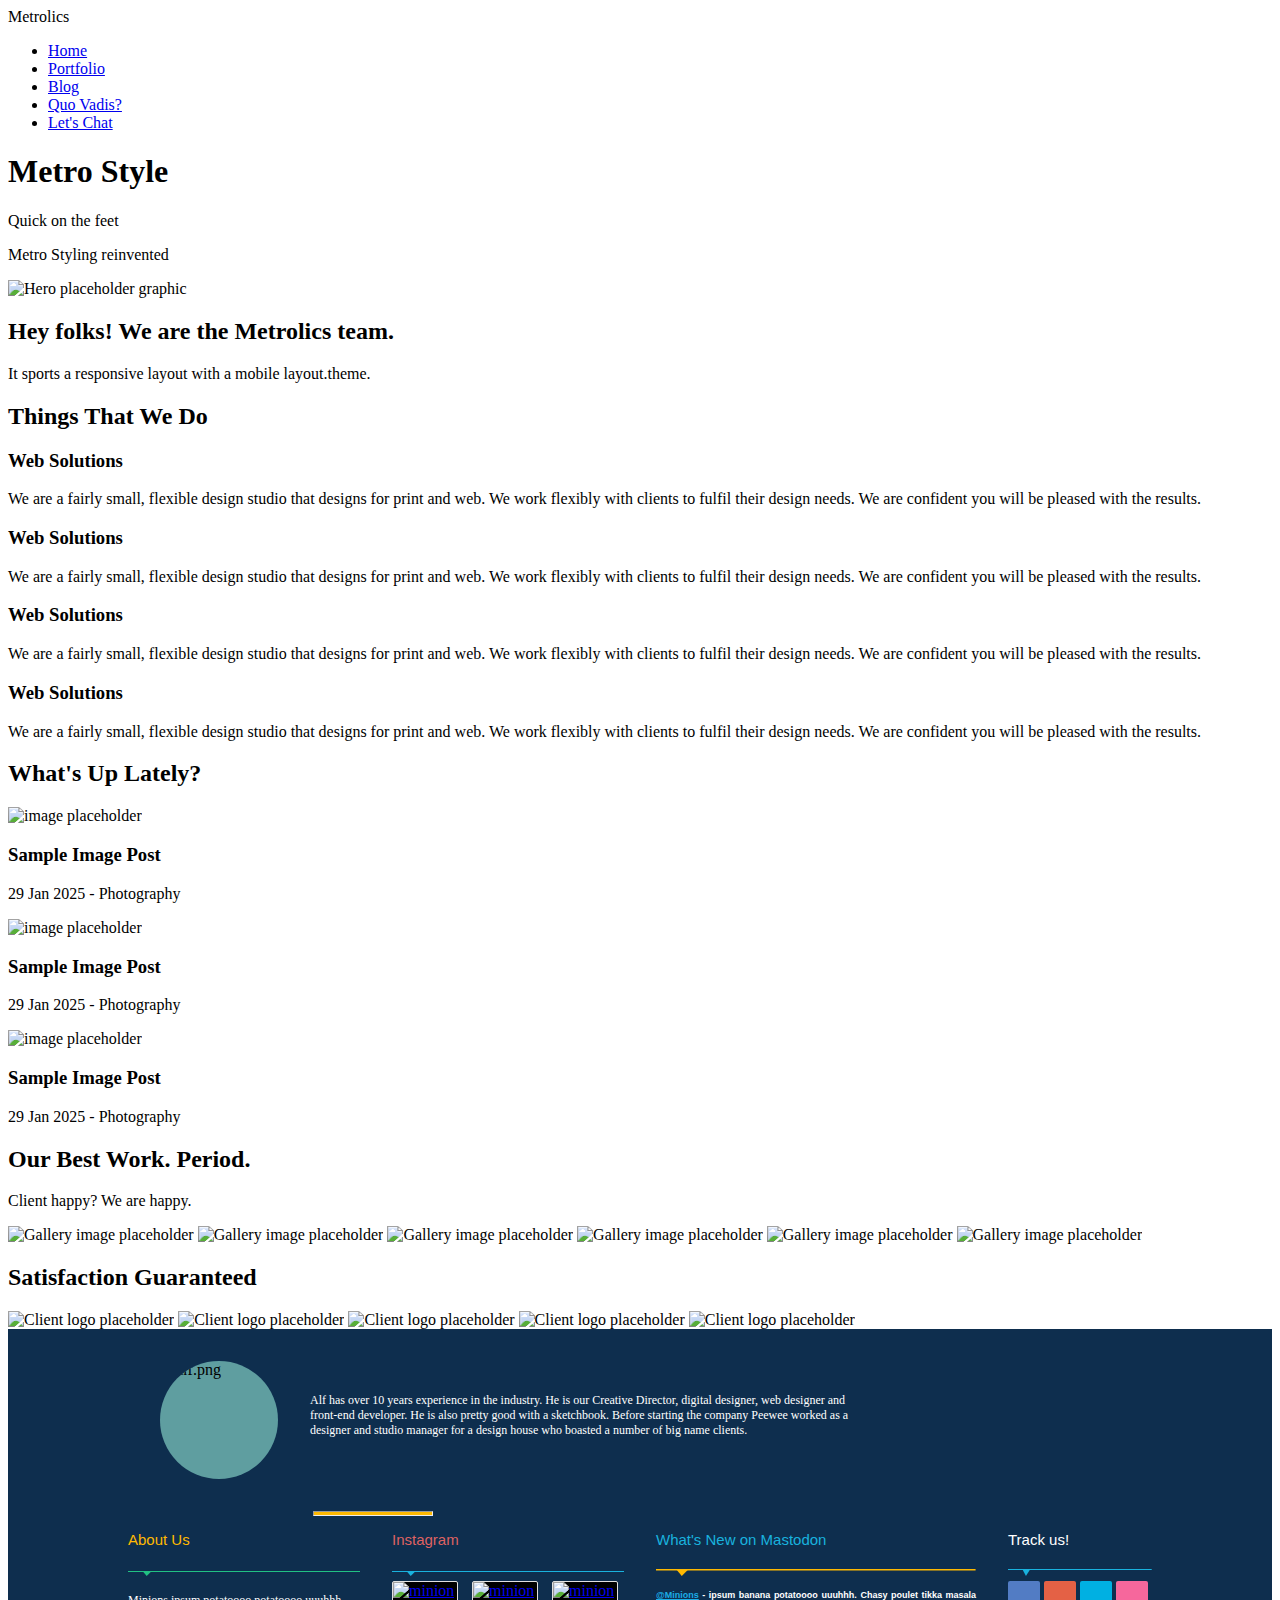
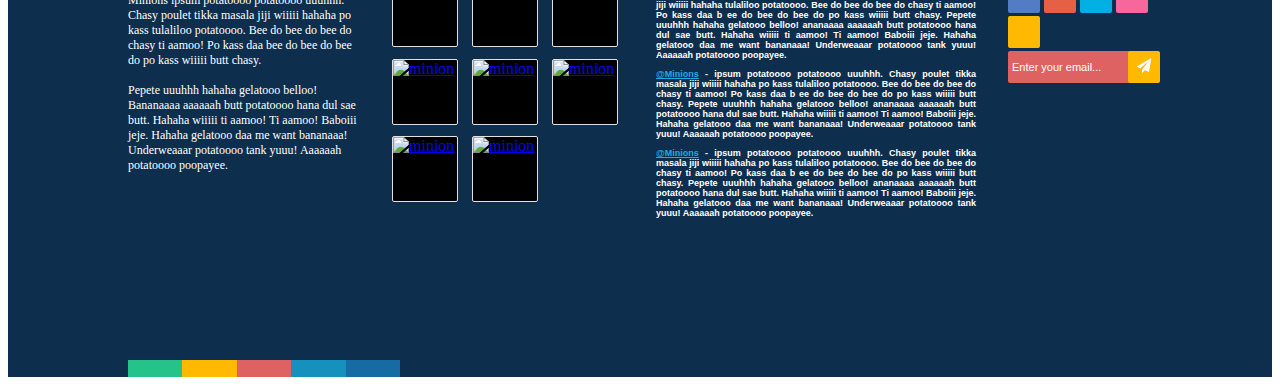
==== commit 9a8af628: "Added the footer lines with the trinagles with SVG" ====
--- a/footer.html
+++ b/footer.html
@@ -147,8 +147,11 @@
       <section class="left-column">
         <h3 class="footer-subtitle">About Us</h3>
 
-        <!--Footer Line, hr did not work-->
-        
+        <!--Footer Line-->
+        <svg viewBox="0 0 232 6" fill="none" xmlns="http://www.w3.org/2000/svg">
+          <path fill-rule="evenodd" clip-rule="evenodd" d="M15.1107 0.719482H23.0259L18.7086 5.03675L15.1107 0.719482Z" fill="#21C183"/>
+          <path fill-rule="evenodd" clip-rule="evenodd" d="M0 1V0H232V1H0Z" fill="#21C183"/>
+        </svg>
         
         <p class="footer-description">Minions ipsum potatoooo potatoooo uuuhhh. Chasy poulet tikka masala jiji wiiiii hahaha po kass tulaliloo potatoooo. Bee do bee do bee do chasy ti aamoo! Po kass daa bee do bee do bee do po kass wiiiii butt chasy. 
           <br>
@@ -158,9 +161,12 @@
       <section class="mid-left-column">
         <h3 class="footer-subtitle">Instagram</h3>
                 
-        <!--Footer Line?-->
+        <!--Footer Line-->
+        <svg viewBox="0 0 232 6" fill="none" xmlns="http://www.w3.org/2000/svg">
+          <path fill-rule="evenodd" clip-rule="evenodd" d="M15.1107 0.719482H23.0259L18.7086 5.03675L15.1107 0.719482Z" fill="#19B2DE"/>
+          <path fill-rule="evenodd" clip-rule="evenodd" d="M0 1V0H232V1H0Z" fill="#19B2DE"/>
+        </svg>
         
-          
         <div class="column-images">
           <div>
             <a href="/"><img src="https://s3-alpha-sig.figma.com/img/a1e6/7b2d/3c8bb07d5fb83b2f349484c7c0fd2724?Expires=1739750400&Key-Pair-Id=APKAQ4GOSFWCW27IBOMQ&Signature=[base64]~yoapI-cqxdWWvn9hf9NaGFkw__" alt="minion"/></a>
@@ -196,7 +202,10 @@
         <h3 class="footer-subtitle">What's New on Mastodon</h3>
 
         <!--Footer Line-->
-       
+        <svg viewBox="0 0 232 6" fill="none" xmlns="http://www.w3.org/2000/svg">
+          <path fill-rule="evenodd" clip-rule="evenodd" d="M15.1107 0.719482H23.0259L18.7085 5.03675L15.1107 0.719482Z" fill="#FFB901"/>
+          <path fill-rule="evenodd" clip-rule="evenodd" d="M0 1V0H232V1H0Z" fill="#FFB901"/>
+        </svg>
 
         <p><a href="https://mastodon.social/@Minions">@Minions</a> - ipsum banana potatoooo uuuhhh. Chasy poulet tikka masala jiji wiiiii hahaha tulaliloo potatoooo. Bee do bee do bee do chasy ti aamoo! Po kass daa b ee do bee do bee do po kass wiiiii butt chasy. Pepete uuuhhh hahaha gelatooo belloo! ananaaaa aaaaaah butt potatoooo hana dul sae butt. Hahaha wiiiii ti aamoo! Ti aamoo! Baboiii jeje. Hahaha gelatooo daa me want bananaaa! Underweaaar potatoooo tank yuuu! Aaaaaah potatoooo poopayee.</p>
         <p><a href="https://mastodon.social/@Minions">@Minions</a> - ipsum potatoooo potatoooo uuuhhh. Chasy poulet tikka masala jiji wiiiii hahaha po kass tulaliloo potatoooo. Bee do bee do bee do chasy ti aamoo! Po kass daa b ee do bee do bee do po kass wiiiii butt chasy. Pepete uuuhhh hahaha gelatooo belloo! ananaaaa aaaaaah butt potatoooo hana dul sae butt. Hahaha wiiiii ti aamoo! Ti aamoo! Baboiii jeje. Hahaha gelatooo daa me want bananaaa! Underweaaar potatoooo tank yuuu! Aaaaaah potatoooo poopayee.</p>
@@ -207,7 +216,10 @@
         <h3 class="footer-subtitle">Track us!</h3>
 
         <!--Footer Line-->
-        
+        <svg class="track-us-svg" viewBox="0 0 146 8" fill="none" xmlns="http://www.w3.org/2000/svg">
+          <path fill-rule="evenodd" clip-rule="evenodd" d="M14.7513 0.608887H22.4009L18.2284 7.15923L14.7513 0.608887Z" fill="#19B2DE"/>
+          <path fill-rule="evenodd" clip-rule="evenodd" d="M0 1V0H146V1H0Z" fill="#19B2DE"/>
+        </svg>
            
         <button class="right-column-button"></button>
         <button class="right-column-button"></button>
--- a/css/footer.css
+++ b/css/footer.css
@@ -1,11 +1,16 @@
 /* This is Mateusz's footer CSS Test */
-
-.site-footer{
-    border-left: 208px solid ;
-    border-right: 208px solid;
+.site-footer-container {
     background-color: #0e2e4e;
-    border-color: #0e2e4e
-}
+    position: relative;
+}
+
+.site-footer {
+    margin: auto;
+    border-bottom: 150px solid;
+    border-color: #0e2e4e;
+    max-width: 1024px;
+}
+
 
 .footer-subtitle{
     font: 500 15px "Ubuntu", sans-serif;
@@ -13,11 +18,11 @@
 .left-column .footer-subtitle {
     color: #ffb901;
 }
-.instagram .footer-subtitle{
+.mid-left-column .footer-subtitle{
     color: #de6262;
 }
-.mastodom .footer-subtitle {
-    color: #48d5fc;
+.mid-right-column .footer-subtitle {
+    color: #19b2de;
 }
 .right-column .footer-subtitle {
     color: #ffffff
@@ -49,12 +54,12 @@
 }
 
 .footer-line {
-    margin-left: 185px;
-    margin-top: 0;
-    margin-bottom: 0;
-    background-color: #ffb901;
     width: 118px;
     height: 3px;
+    background-color: #ffb901;
+    margin-left: 185px;
+    margin-top: 0px;
+    margin-bottom: 0px;
 }
 
 .footer-column-container {
@@ -62,9 +67,6 @@
     justify-content:space-between ;
     flex-wrap: wrap;
     margin: 0;
-  }
-.footer-column-container section{
-    margin: 2rem
 }
 
 
@@ -78,13 +80,18 @@
     color: #ffffff;
 }
 
-
-/* Possibly rename */
-.instagram {
+.mid-left-column {
     width: 232px;
     height: auto;    
 }
 
+/*Minion Pictures*/
+.column-images img {
+    object-fit: cover;
+    width: 64px;
+    height: 64px;
+    object-fit: cover;
+}
     
 .column-images {
     display: grid;
@@ -92,32 +99,32 @@
     gap: 8px;
     width: 232px;
     height: 224px;
-
-  }
-  
-  .column-images div {
-
+}
+  
+.column-images div {
+    border: #e1e1e1 solid 1px;
     width: 64px;
     height: 64px;
     border-radius: 2px;
-    margin: 8px;
     background-color: black;
-  }
-
-.mastodom {
+}
+
+/*What's New on Mastodon*/
+.mid-right-column {
     width: 320px;
     height: auto;
-
-}
-.mastodom p {
+}
+
+.mid-right-column p {
     font: 700 9px "Open Sans", sans-serif;
     color: #ffffff;
     text-align: justify;
 }
-.mastodom a {
+.mid-right-column a {
     color: #1bade6;
 }
 
+/*Email Buttons*/
 .right-column {
     width: 144px;
     height: auto;
@@ -129,34 +136,31 @@
     border: transparent;
     border-radius: 2px;   
 }
-
 .right-column-button:nth-of-type(1) {
     background-color: #527cc4;
 }
-
 .right-column-button:nth-of-type(2) {
     background-color: #e46145;
 }
-
 .right-column-button:nth-of-type(3) {
     background-color: #00b0e2;
 }
-
 .right-column-button:nth-of-type(4) {
     background-color: #f6679c;
 }
-
 .right-column-button:nth-of-type(5) {
     background-color: #ffb901;
 }
 
+/*Email Thingy*/
+
 .email-signup{
     display: flex;
     background-color: #de6262;
     height: 32px;
     border-radius: 2px;
-
-}
+}
+
 .email-signup button {
     width: 32px;
     height: 32px; 
@@ -164,24 +168,73 @@
     border-color: transparent;
     border-radius: 2px;
 }
+
 .email-input {
     width: 112px;
     height: 25px;
     background-color: transparent;
     border-color: transparent;
-}  
+}
 
 .email-input::placeholder {
     font: 400 normal "Myriad Pro", sans-serif;
-    color: #ffffff;
-}
+    font-size: 11px;
+    color: #ffffff;
+    margin-left: 8.225px;
+}
+
 .email-signup svg {
-    height: 20px;
-    width: auto;
-    margin: auto;
+    width: 16px;
+    height: 17px;
     fill: #ffffff;
 }
 
-
-
-/* Add media query and lines under the content titles*/+/*Color bar next to the email sign up thing*/
+
+.color-bar {
+    display: flex;
+}
+
+.color-bar div {
+    width: 55px;
+    height: 17px;
+    background-color: #ffffff;
+    border-color: #f6679c;
+    border-radius: 2px;
+}
+
+
+/*Color bar on the bottom of the footer*/
+
+.background-colorbar {
+    position: absolute;
+    bottom: 0;
+    display: flex;
+}
+
+.background-colorbar div {
+    background-color: white;
+    width: 54.4px; 
+    height: 17px;
+    position: static;
+}
+
+.background-colorbar div:nth-child(1) {
+    background-color: #25C389; 
+  }
+  
+.background-colorbar div:nth-child(2) {
+    background-color: #FFB901; 
+}
+
+.background-colorbar div:nth-child(3) {
+    background-color: #DE6262; 
+}
+  
+.background-colorbar div:nth-child(4) {
+    background-color: #1691BD; 
+}
+  
+.background-colorbar div:nth-child(5) {
+    background-color: #166BA2; 
+}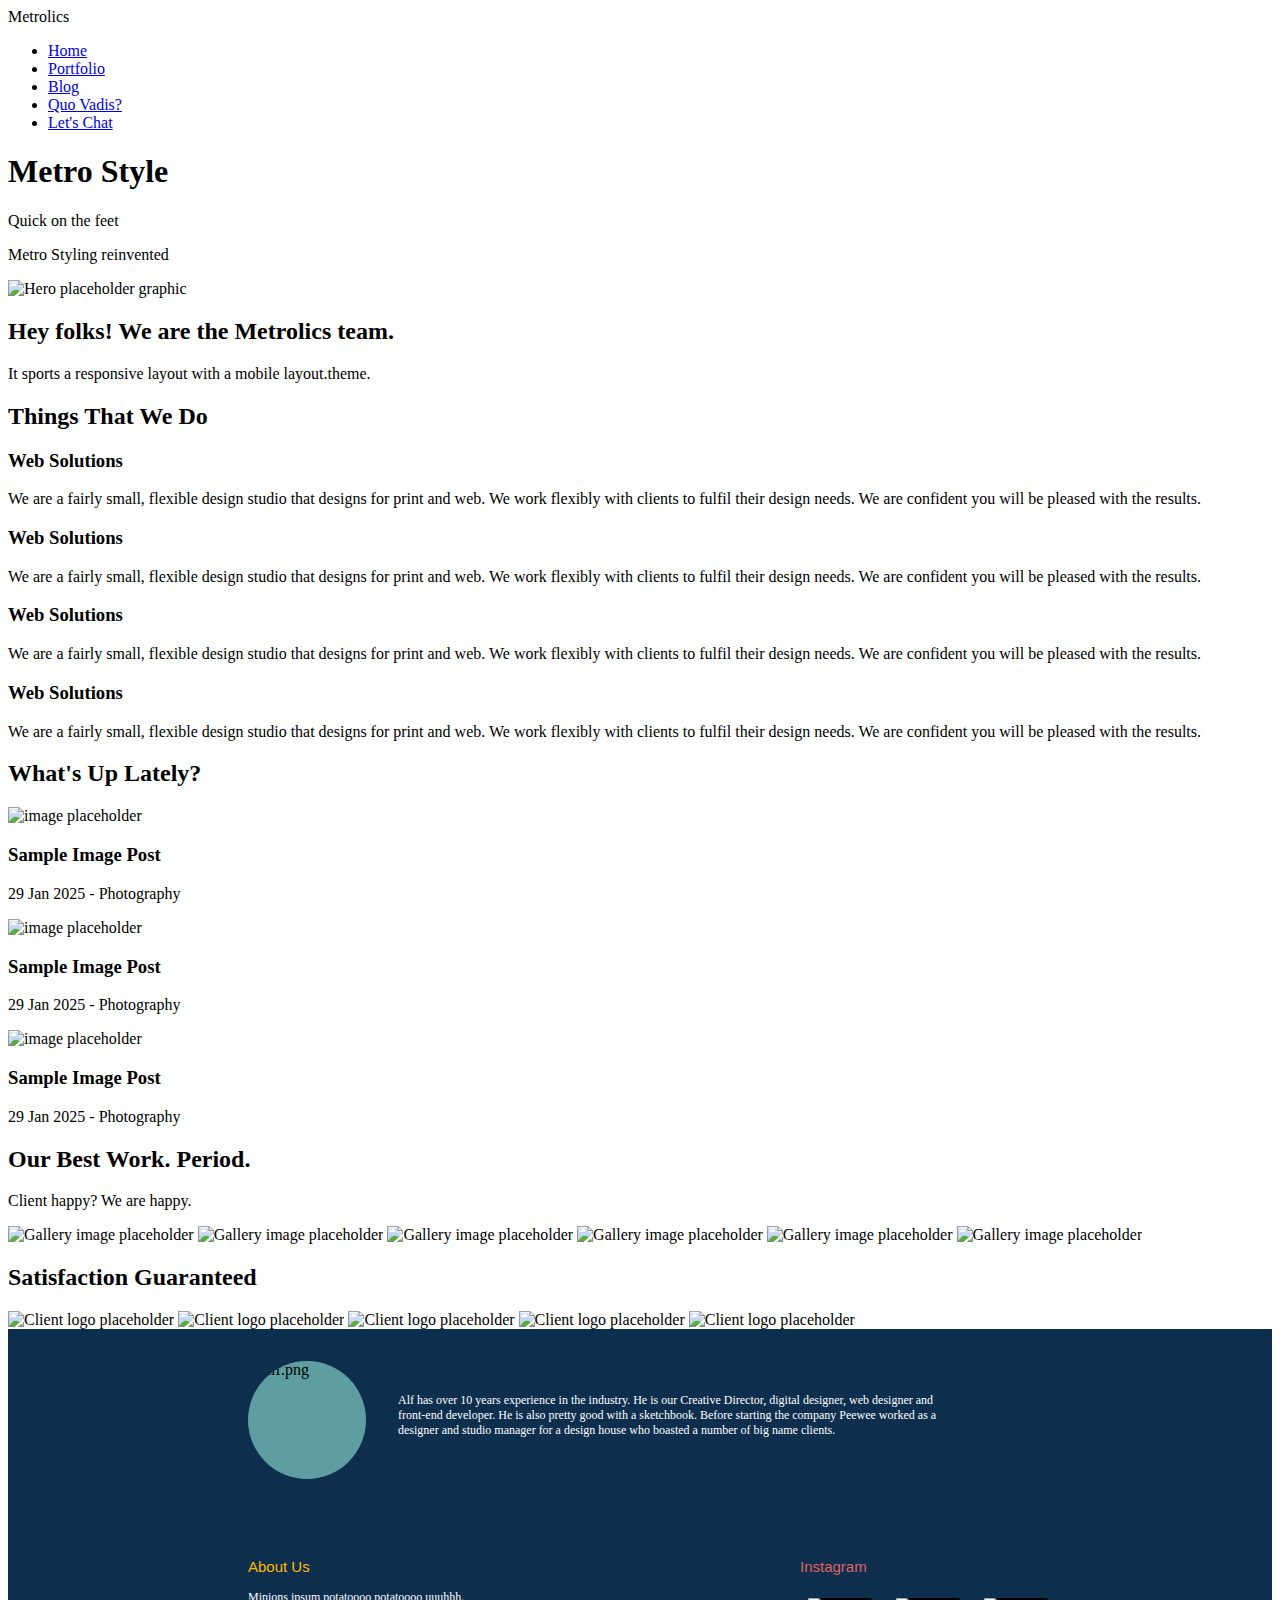
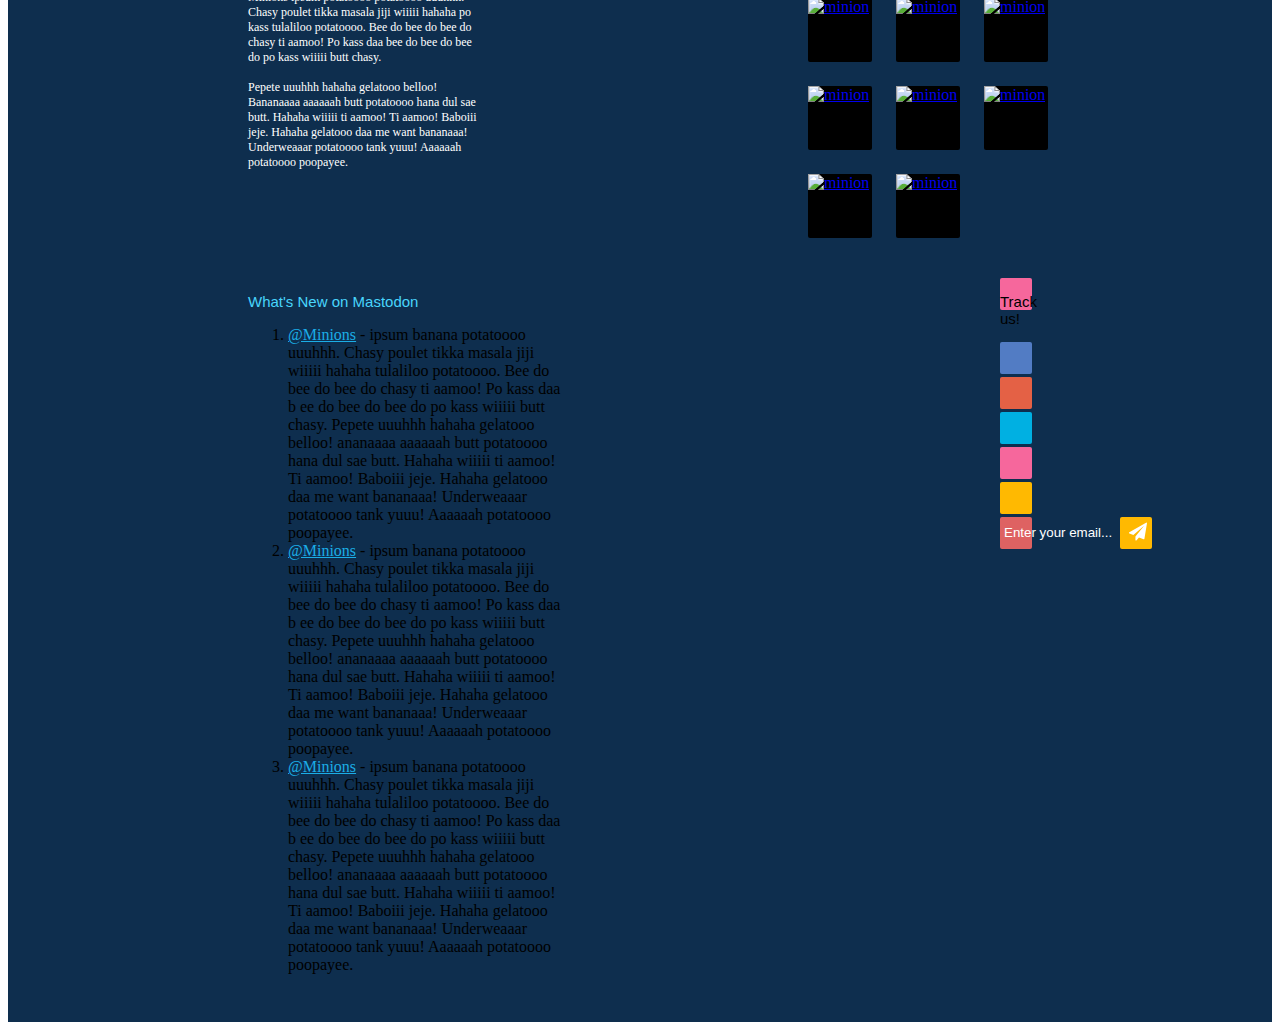
==== commit 77cc7b16: "Merge pull request #2 from amolwalia/mateusz-footer-css" ====
--- a/footer.html
+++ b/footer.html
@@ -130,43 +130,25 @@
 
 
 <!--Changes done to footer, Mateusz Copy-->
-<footer class="site-footer-container"> 
-  <div class="site-footer">
-
+<footer class="site-footer"> 
     <figure class="member-profile">
       <img src="https://s3-alpha-sig.figma.com/img/87e6/68f1/5f35aacbb73c4f1a013d22e3d90bf0ea?Expires=1739750400&Key-Pair-Id=APKAQ4GOSFWCW27IBOMQ&Signature=qhcKqPsr28~QJN~NOjni6Z~-VsfgyrbEmtDloRyXJrmHIcVVcKLtWGpK1G3J~ioO75SgVcWR0yO8ckNsLR6S2~S9VJYAmZCJGy7pWSKArGqoSvHtzHtWWKSwZQNLw3QfOjS3G-~5TYzYeeUoj49pX1~SFDpzcMEp~konUilRKyq6PuMFZm03tzw7m92iq9nGHhM-~ZQB8rueC-qzHbd4xDA0DdVa5-k7AC5UxG0voWI7Fp7Ho0lXWSmot9yXR-tmAc4T6HoInCZRqcsPTpyRp7wfbk2GUTJVsM6b7vfLjZoVFJP0J32w6lgJC3CdU1s0s5LLOoR1tLxk-a5e9NmGRQ__" alt="alf.png"/>
       <figcaption>Alf has over 10 years experience in the industry. He is our Creative Director, digital designer, web designer and front-end developer. He is also pretty good with a sketchbook. Before starting the company Peewee worked as a designer and studio manager for a design house who boasted a number of big name clients.</figcaption>
       
     </figure>
     
-    <!--Footer Line-->
-    <hr class="footer-line">
-    
     <div class="footer-column-container">
       
       <section class="left-column">
         <h3 class="footer-subtitle">About Us</h3>
-
-        <!--Footer Line-->
-        <svg viewBox="0 0 232 6" fill="none" xmlns="http://www.w3.org/2000/svg">
-          <path fill-rule="evenodd" clip-rule="evenodd" d="M15.1107 0.719482H23.0259L18.7086 5.03675L15.1107 0.719482Z" fill="#21C183"/>
-          <path fill-rule="evenodd" clip-rule="evenodd" d="M0 1V0H232V1H0Z" fill="#21C183"/>
-        </svg>
         
         <p class="footer-description">Minions ipsum potatoooo potatoooo uuuhhh. Chasy poulet tikka masala jiji wiiiii hahaha po kass tulaliloo potatoooo. Bee do bee do bee do chasy ti aamoo! Po kass daa bee do bee do bee do po kass wiiiii butt chasy. 
           <br>
           <br>Pepete uuuhhh hahaha gelatooo belloo! Bananaaaa aaaaaah butt potatoooo hana dul sae butt. Hahaha wiiiii ti aamoo! Ti aamoo! Baboiii jeje. Hahaha gelatooo daa me want bananaaa! Underweaaar potatoooo tank yuuu! Aaaaaah potatoooo poopayee. </p>
       </section>
 
-      <section class="mid-left-column">
+      <section class="instagram"> <!--mid-left-column-->
         <h3 class="footer-subtitle">Instagram</h3>
-                
-        <!--Footer Line-->
-        <svg viewBox="0 0 232 6" fill="none" xmlns="http://www.w3.org/2000/svg">
-          <path fill-rule="evenodd" clip-rule="evenodd" d="M15.1107 0.719482H23.0259L18.7086 5.03675L15.1107 0.719482Z" fill="#19B2DE"/>
-          <path fill-rule="evenodd" clip-rule="evenodd" d="M0 1V0H232V1H0Z" fill="#19B2DE"/>
-        </svg>
-        
         <div class="column-images">
           <div>
             <a href="/"><img src="https://s3-alpha-sig.figma.com/img/a1e6/7b2d/3c8bb07d5fb83b2f349484c7c0fd2724?Expires=1739750400&Key-Pair-Id=APKAQ4GOSFWCW27IBOMQ&Signature=[base64]~yoapI-cqxdWWvn9hf9NaGFkw__" alt="minion"/></a>
@@ -195,32 +177,22 @@
         </div>
       </section>
 
-      
-
-
-      <section class="mid-right-column">
+
+      <!--Try to work with lists-->
+      <section class="mastodom"> <!--mid-right-column-->
         <h3 class="footer-subtitle">What's New on Mastodon</h3>
-
-        <!--Footer Line-->
-        <svg viewBox="0 0 232 6" fill="none" xmlns="http://www.w3.org/2000/svg">
-          <path fill-rule="evenodd" clip-rule="evenodd" d="M15.1107 0.719482H23.0259L18.7085 5.03675L15.1107 0.719482Z" fill="#FFB901"/>
-          <path fill-rule="evenodd" clip-rule="evenodd" d="M0 1V0H232V1H0Z" fill="#FFB901"/>
-        </svg>
-
+        <ol>
+            <li><a href="https://mastodon.social/@Minions">@Minions</a> - ipsum banana potatoooo uuuhhh. Chasy poulet tikka masala jiji wiiiii hahaha tulaliloo potatoooo. Bee do bee do bee do chasy ti aamoo! Po kass daa b ee do bee do bee do po kass wiiiii butt chasy. Pepete uuuhhh hahaha gelatooo belloo! ananaaaa aaaaaah butt potatoooo hana dul sae butt. Hahaha wiiiii ti aamoo! Ti aamoo! Baboiii jeje. Hahaha gelatooo daa me want bananaaa! Underweaaar potatoooo tank yuuu! Aaaaaah potatoooo poopayee.</li>
+            <li><a href="https://mastodon.social/@Minions">@Minions</a> - ipsum banana potatoooo uuuhhh. Chasy poulet tikka masala jiji wiiiii hahaha tulaliloo potatoooo. Bee do bee do bee do chasy ti aamoo! Po kass daa b ee do bee do bee do po kass wiiiii butt chasy. Pepete uuuhhh hahaha gelatooo belloo! ananaaaa aaaaaah butt potatoooo hana dul sae butt. Hahaha wiiiii ti aamoo! Ti aamoo! Baboiii jeje. Hahaha gelatooo daa me want bananaaa! Underweaaar potatoooo tank yuuu! Aaaaaah potatoooo poopayee.</li>
+            <li><a href="https://mastodon.social/@Minions">@Minions</a> - ipsum banana potatoooo uuuhhh. Chasy poulet tikka masala jiji wiiiii hahaha tulaliloo potatoooo. Bee do bee do bee do chasy ti aamoo! Po kass daa b ee do bee do bee do po kass wiiiii butt chasy. Pepete uuuhhh hahaha gelatooo belloo! ananaaaa aaaaaah butt potatoooo hana dul sae butt. Hahaha wiiiii ti aamoo! Ti aamoo! Baboiii jeje. Hahaha gelatooo daa me want bananaaa! Underweaaar potatoooo tank yuuu! Aaaaaah potatoooo poopayee.</li>
+        </ol>
+        <!--<p><a href="https://mastodon.social/@Minions">@Minions</a> - ipsum banana potatoooo uuuhhh. Chasy poulet tikka masala jiji wiiiii hahaha tulaliloo potatoooo. Bee do bee do bee do chasy ti aamoo! Po kass daa b ee do bee do bee do po kass wiiiii butt chasy. Pepete uuuhhh hahaha gelatooo belloo! ananaaaa aaaaaah butt potatoooo hana dul sae butt. Hahaha wiiiii ti aamoo! Ti aamoo! Baboiii jeje. Hahaha gelatooo daa me want bananaaa! Underweaaar potatoooo tank yuuu! Aaaaaah potatoooo poopayee.</p>
         <p><a href="https://mastodon.social/@Minions">@Minions</a> - ipsum banana potatoooo uuuhhh. Chasy poulet tikka masala jiji wiiiii hahaha tulaliloo potatoooo. Bee do bee do bee do chasy ti aamoo! Po kass daa b ee do bee do bee do po kass wiiiii butt chasy. Pepete uuuhhh hahaha gelatooo belloo! ananaaaa aaaaaah butt potatoooo hana dul sae butt. Hahaha wiiiii ti aamoo! Ti aamoo! Baboiii jeje. Hahaha gelatooo daa me want bananaaa! Underweaaar potatoooo tank yuuu! Aaaaaah potatoooo poopayee.</p>
-        <p><a href="https://mastodon.social/@Minions">@Minions</a> - ipsum potatoooo potatoooo uuuhhh. Chasy poulet tikka masala jiji wiiiii hahaha po kass tulaliloo potatoooo. Bee do bee do bee do chasy ti aamoo! Po kass daa b ee do bee do bee do po kass wiiiii butt chasy. Pepete uuuhhh hahaha gelatooo belloo! ananaaaa aaaaaah butt potatoooo hana dul sae butt. Hahaha wiiiii ti aamoo! Ti aamoo! Baboiii jeje. Hahaha gelatooo daa me want bananaaa! Underweaaar potatoooo tank yuuu! Aaaaaah potatoooo poopayee.</p>
-        <p><a href="https://mastodon.social/@Minions">@Minions</a> - ipsum potatoooo potatoooo uuuhhh. Chasy poulet tikka masala jiji wiiiii hahaha po kass tulaliloo potatoooo. Bee do bee do bee do chasy ti aamoo! Po kass daa b ee do bee do bee do po kass wiiiii butt chasy. Pepete uuuhhh hahaha gelatooo belloo! ananaaaa aaaaaah butt potatoooo hana dul sae butt. Hahaha wiiiii ti aamoo! Ti aamoo! Baboiii jeje. Hahaha gelatooo daa me want bananaaa! Underweaaar potatoooo tank yuuu! Aaaaaah potatoooo poopayee.</p>
-      </section>
-
-      <section class="right-column">
+        <p><a href="https://mastodon.social/@Minions">@Minions</a> - ipsum banana potatoooo uuuhhh. Chasy poulet tikka masala jiji wiiiii hahaha tulaliloo potatoooo. Bee do bee do bee do chasy ti aamoo! Po kass daa b ee do bee do bee do po kass wiiiii butt chasy. Pepete uuuhhh hahaha gelatooo belloo! ananaaaa aaaaaah butt potatoooo hana dul sae butt. Hahaha wiiiii ti aamoo! Ti aamoo! Baboiii jeje. Hahaha gelatooo daa me want bananaaa! Underweaaar potatoooo tank yuuu! Aaaaaah potatoooo poopayee.</p> -->
+      </section>
+
+      <section class="right-column-button">
         <h3 class="footer-subtitle">Track us!</h3>
-
-        <!--Footer Line-->
-        <svg class="track-us-svg" viewBox="0 0 146 8" fill="none" xmlns="http://www.w3.org/2000/svg">
-          <path fill-rule="evenodd" clip-rule="evenodd" d="M14.7513 0.608887H22.4009L18.2284 7.15923L14.7513 0.608887Z" fill="#19B2DE"/>
-          <path fill-rule="evenodd" clip-rule="evenodd" d="M0 1V0H146V1H0Z" fill="#19B2DE"/>
-        </svg>
-           
         <button class="right-column-button"></button>
         <button class="right-column-button"></button>
         <button class="right-column-button"></button>
@@ -228,34 +200,20 @@
         <button class="right-column-button"></button>
         <div class="email-signup">
           <input type="email" placeholder="Enter your email..." class="email-input" />
-          <button> 
-
-            <!--Paper airplane icon-->
-            <svg  viewBox="0 0 20 19" fill="none" xmlns="http://www.w3.org/2000/svg">
-              <path d="M18.7188 0.681919C18.9397 0.842634 19.0301 1.05692 18.99 1.32478L16.4185 16.7533C16.385 16.9475 16.2779 17.0982 16.0971 17.2054C16.0033 17.2589 15.8996 17.2857 15.7857 17.2857C15.7121 17.2857 15.6317 17.269 15.5446 17.2355L10.9944 15.3772L8.56362 18.3404C8.44308 18.4944 8.27902 18.5714 8.07143 18.5714C7.98438 18.5714 7.91071 18.558 7.85045 18.5312C7.72321 18.4844 7.61942 18.404 7.53906 18.2902C7.4654 18.183 7.42857 18.0625 7.42857 17.9286V14.423L16.1071 3.78571L5.36942 13.077L1.40179 11.4498C1.15402 11.356 1.02009 11.1719 1 10.8973C0.986607 10.6295 1.09375 10.4319 1.32143 10.3047L18.0357 0.66183C18.1362 0.601561 18.2433 0.571427 18.3571 0.571427C18.4911 0.571427 18.6116 0.608258 18.7188 0.681919Z" fill="white"/>
+          <button><svg xmlns="/">
+            <path d="M18.7188 0.681919C18.9397 0.842634 19.0301 1.05692 18.99 1.32478L16.4185 16.7533C16.385 16.9475 16.2779 17.0982 16.0971 17.2054C16.0033 17.2589 15.8996 17.2857 15.7857 17.2857C15.7121 17.2857 15.6317 17.269 15.5446 17.2355L10.9944 15.3772L8.56362 18.3404C8.44308 18.4944 8.27902 18.5714 8.07143 18.5714C7.98438 18.5714 7.91071 18.558 7.85045 18.5312C7.72321 18.4844 7.61942 18.404 7.53906 18.2902C7.4654 18.183 7.42857 18.0625 7.42857 17.9286V14.423L16.1071 3.78571L5.36942 13.077L1.40179 11.4498C1.15402 11.356 1.02009 11.1719 1 10.8973C0.986607 10.6295 1.09375 10.4319 1.32143 10.3047L18.0357 0.66183C18.1362 0.601561 18.2433 0.571427 18.3571 0.571427C18.4911 0.571427 18.6116 0.608258 18.7188 0.681919Z"/>
             </svg>
-            
-          </button>
-        </div>
-    </div>
-      </section>
-
-      <!--Color Bar-->
-      <div class="background-colorbar">
-        <div></div>
-        <div></div>
-        <div></div>
-        <div></div>
-        <div></div>
-      </div>
-
-    </div>
-
-  </div>
-
-</footer>
-
-<script src="js/app.js"></script>
+            </button>
+        </div>
+      </section>
+
+
+    </div>
+
+  </footer>
+
+  <script src="js/app.js"></script>
 
 </body>
-</html>+
+</html>
--- a/css/footer.css
+++ b/css/footer.css
@@ -1,16 +1,11 @@
 /* This is Mateusz's footer CSS Test */
-.site-footer-container {
+
+.site-footer{
+    border-left: 208px solid ;
+    border-right: 208px solid;
     background-color: #0e2e4e;
-    position: relative;
+    border-color: #0e2e4e
 }
-
-.site-footer {
-    margin: auto;
-    border-bottom: 150px solid;
-    border-color: #0e2e4e;
-    max-width: 1024px;
-}
-
 
 .footer-subtitle{
     font: 500 15px "Ubuntu", sans-serif;
@@ -18,11 +13,11 @@
 .left-column .footer-subtitle {
     color: #ffb901;
 }
-.mid-left-column .footer-subtitle{
+.instagram .footer-subtitle{
     color: #de6262;
 }
-.mid-right-column .footer-subtitle {
-    color: #19b2de;
+.mastodom .footer-subtitle {
+    color: #48d5fc;
 }
 .right-column .footer-subtitle {
     color: #ffffff
@@ -52,14 +47,11 @@
     align-items: center; 
     padding-top: 50px;
 }
-
 .footer-line {
     width: 118px;
     height: 3px;
     background-color: #ffb901;
     margin-left: 185px;
-    margin-top: 0px;
-    margin-bottom: 0px;
 }
 
 .footer-column-container {
@@ -67,6 +59,9 @@
     justify-content:space-between ;
     flex-wrap: wrap;
     margin: 0;
+  }
+.footer-column-container section{
+    margin: 2rem
 }
 
 
@@ -80,18 +75,13 @@
     color: #ffffff;
 }
 
-.mid-left-column {
+
+/* Possibly rename */
+.instagram {
     width: 232px;
     height: auto;    
 }
 
-/*Minion Pictures*/
-.column-images img {
-    object-fit: cover;
-    width: 64px;
-    height: 64px;
-    object-fit: cover;
-}
     
 .column-images {
     display: grid;
@@ -99,32 +89,32 @@
     gap: 8px;
     width: 232px;
     height: 224px;
-}
+
+  }
   
-.column-images div {
-    border: #e1e1e1 solid 1px;
+  .column-images div {
+
     width: 64px;
     height: 64px;
     border-radius: 2px;
+    margin: 8px;
     background-color: black;
-}
+  }
 
-/*What's New on Mastodon*/
-.mid-right-column {
+.mastodom {
     width: 320px;
     height: auto;
+
 }
-
-.mid-right-column p {
+.mastodom p {
     font: 700 9px "Open Sans", sans-serif;
     color: #ffffff;
     text-align: justify;
 }
-.mid-right-column a {
+.mastodom a {
     color: #1bade6;
 }
 
-/*Email Buttons*/
 .right-column {
     width: 144px;
     height: auto;
@@ -136,31 +126,34 @@
     border: transparent;
     border-radius: 2px;   
 }
+
 .right-column-button:nth-of-type(1) {
     background-color: #527cc4;
 }
+
 .right-column-button:nth-of-type(2) {
     background-color: #e46145;
 }
+
 .right-column-button:nth-of-type(3) {
     background-color: #00b0e2;
 }
+
 .right-column-button:nth-of-type(4) {
     background-color: #f6679c;
 }
+
 .right-column-button:nth-of-type(5) {
     background-color: #ffb901;
 }
-
-/*Email Thingy*/
 
 .email-signup{
     display: flex;
     background-color: #de6262;
     height: 32px;
     border-radius: 2px;
+
 }
-
 .email-signup button {
     width: 32px;
     height: 32px; 
@@ -168,73 +161,26 @@
     border-color: transparent;
     border-radius: 2px;
 }
-
 .email-input {
     width: 112px;
     height: 25px;
     background-color: transparent;
     border-color: transparent;
-}
+}  
 
 .email-input::placeholder {
     font: 400 normal "Myriad Pro", sans-serif;
-    font-size: 11px;
     color: #ffffff;
-    margin-left: 8.225px;
 }
-
 .email-signup svg {
-    width: 16px;
-    height: 17px;
+    height: 20px;
+    width: auto;
+    margin: auto;
     fill: #ffffff;
 }
-
-/*Color bar next to the email sign up thing*/
 
 .color-bar {
     display: flex;
 }
 
-.color-bar div {
-    width: 55px;
-    height: 17px;
-    background-color: #ffffff;
-    border-color: #f6679c;
-    border-radius: 2px;
-}
-
-
-/*Color bar on the bottom of the footer*/
-
-.background-colorbar {
-    position: absolute;
-    bottom: 0;
-    display: flex;
-}
-
-.background-colorbar div {
-    background-color: white;
-    width: 54.4px; 
-    height: 17px;
-    position: static;
-}
-
-.background-colorbar div:nth-child(1) {
-    background-color: #25C389; 
-  }
-  
-.background-colorbar div:nth-child(2) {
-    background-color: #FFB901; 
-}
-
-.background-colorbar div:nth-child(3) {
-    background-color: #DE6262; 
-}
-  
-.background-colorbar div:nth-child(4) {
-    background-color: #1691BD; 
-}
-  
-.background-colorbar div:nth-child(5) {
-    background-color: #166BA2; 
-}+/* Add media query and lines under the content titles*/